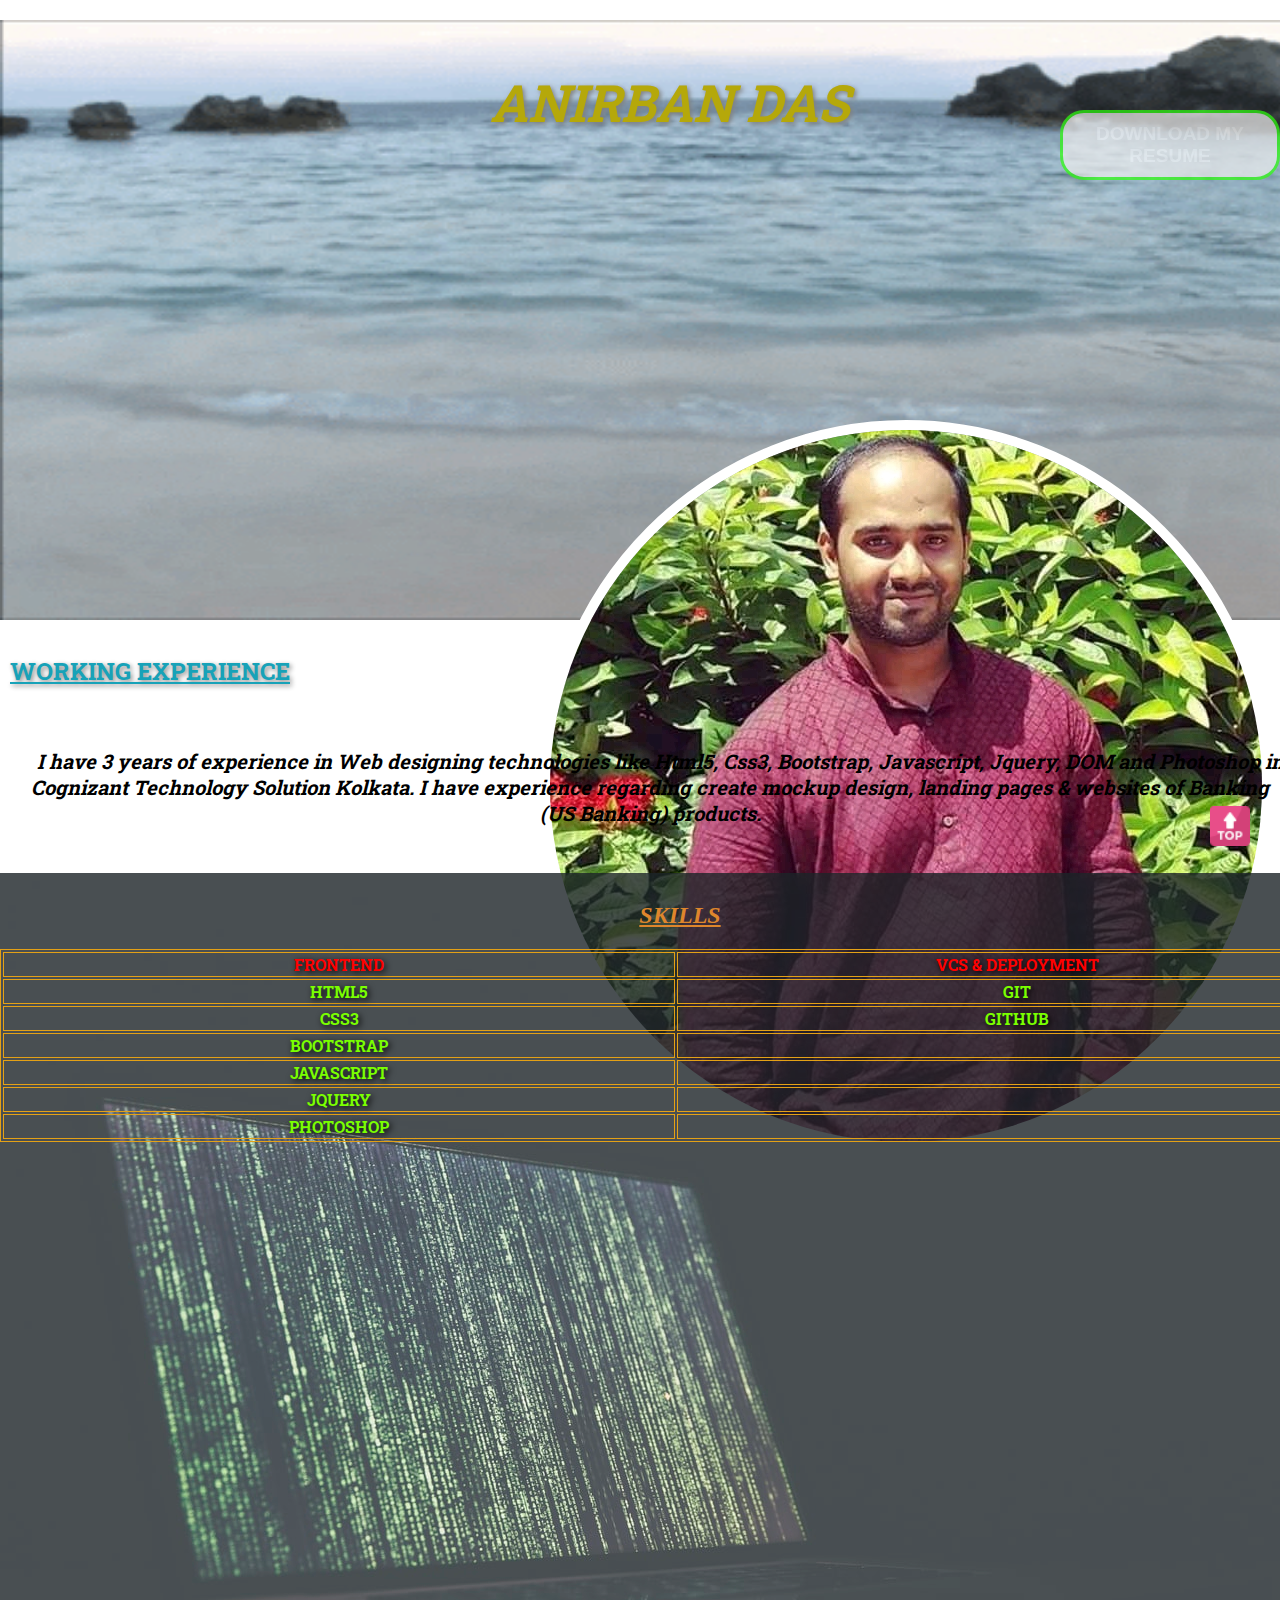
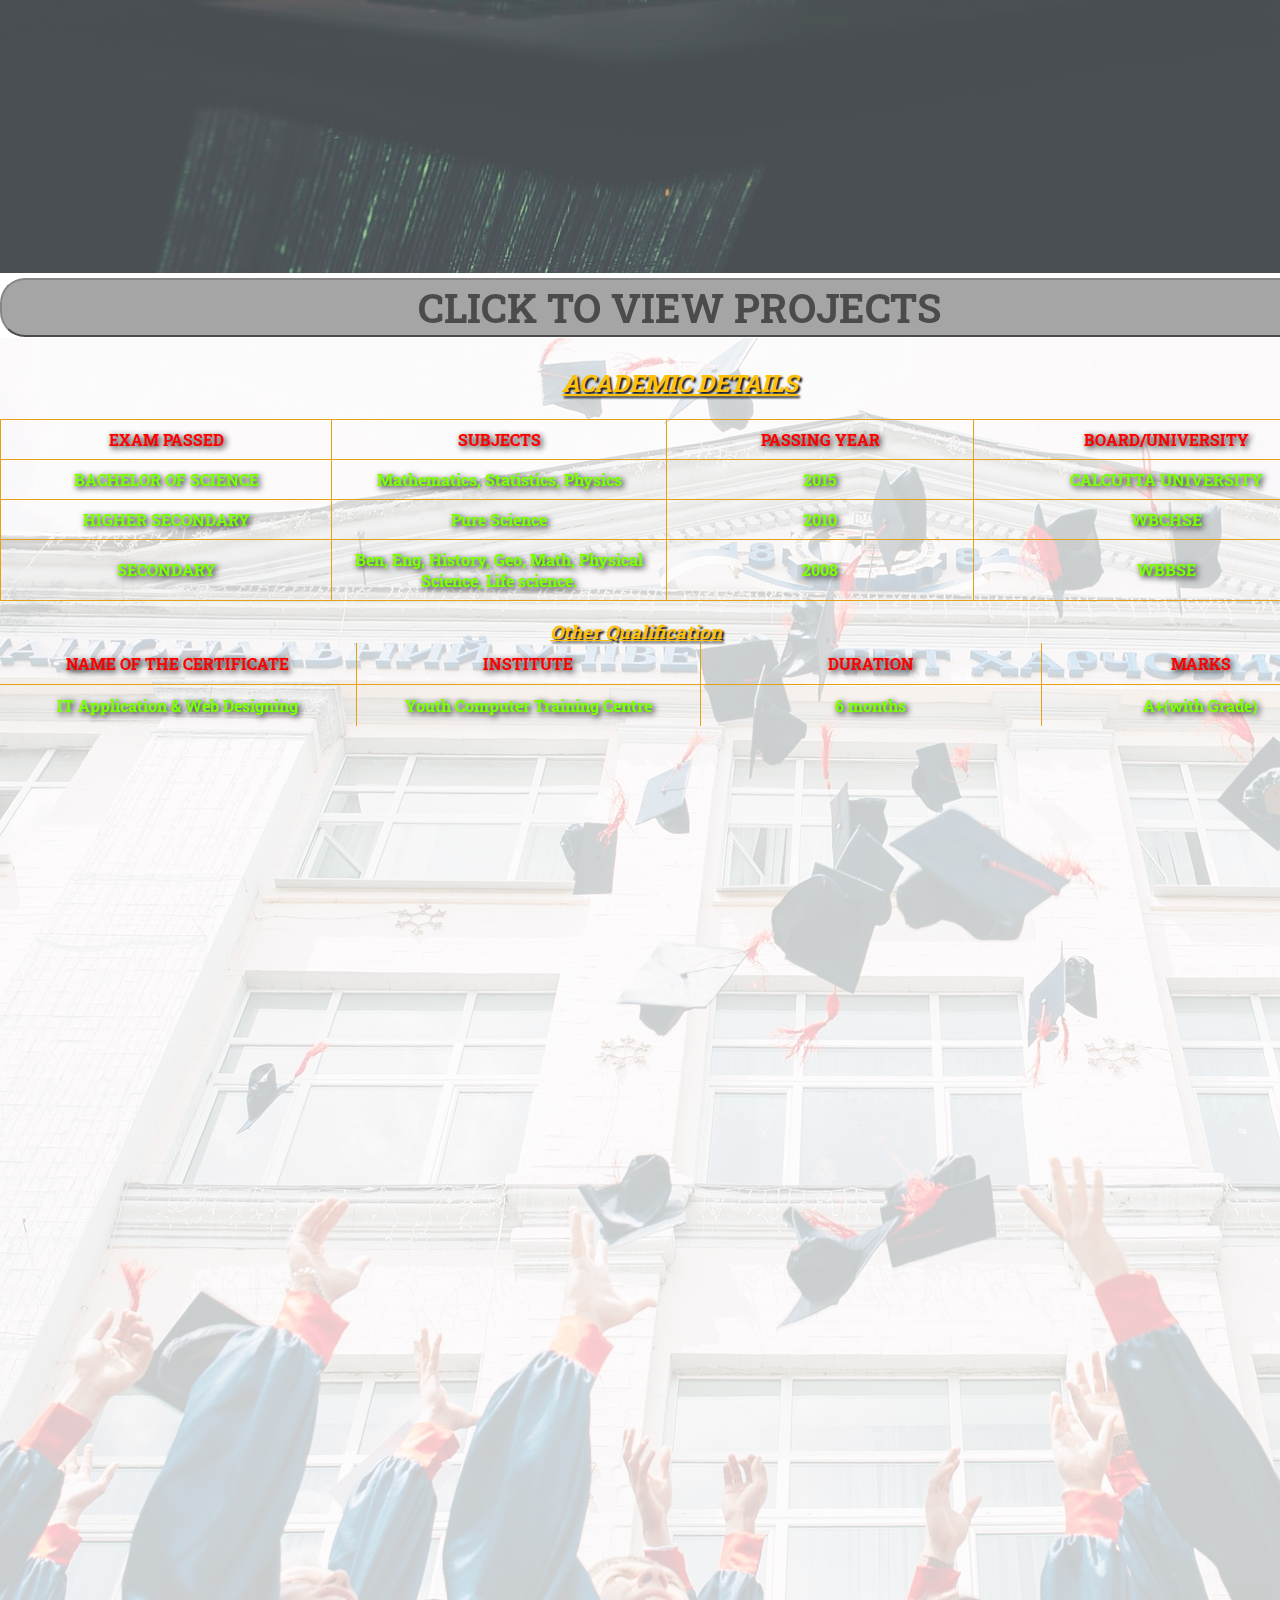
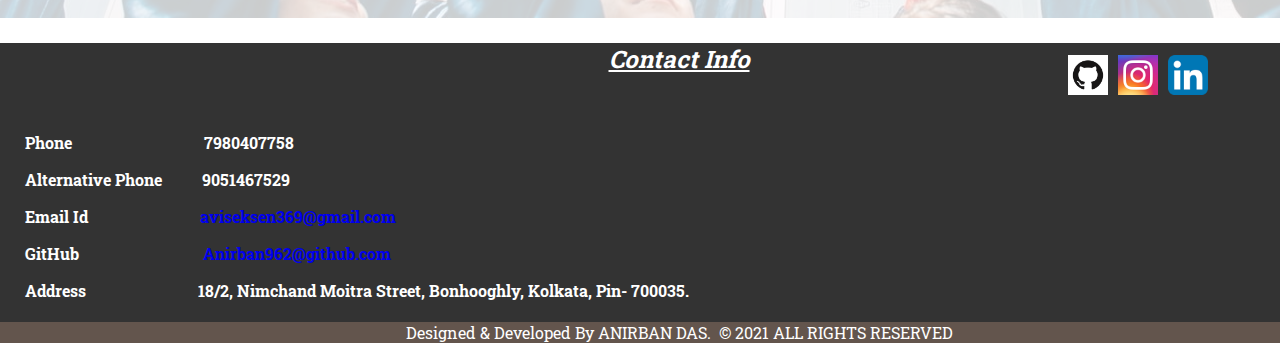
==== index.html @ e239b415 "modify" ====
<!DOCTYPE html>
<html>
<head>
	<meta charset="UTF-8">
	<meta name="viewport" content="width=device-width, initial-scale=1.0">
	<meta http-equiv="X-UA-Compatible" content="ie=edge">
	<title>Online CV</title>
	<link rel="stylesheet" href="https://cdn.jsdelivr.net/npm/bootstrap@4.5.3/dist/css/bootstrap.min.css" integrity="sha384-TX8t27EcRE3e/ihU7zmQxVncDAy5uIKz4rEkgIXeMed4M0jlfIDPvg6uqKI2xXr2" crossorigin="anonymous">
	<link rel="preconnect" href="https://fonts.gstatic.com">
	<link href="https://fonts.googleapis.com/css2?family=Roboto+Slab:wght@600&display=swap" rel="stylesheet">
	<link rel="stylesheet" type="text/css" href="mystyle.css">
	<link rel="stylesheet" type="text/css" media="screen and (max-width: 800px)" href="phoneCss\responsive.css">
</head>
<body>
	<section id="home">		
	<div class="header">
		<img id="header_img"src="images\ocean.gif" alt="ocean image">
		<span><h1><i>ANIRBAN DAS</i></h1></span>
		<a href="CV\WEB DESIGNING CV.docx" download="myCV">
			<button class="btn">DOWNLOAD MY RESUME</button></a>
			<img id="myimage" src="images\me.jpg" alt="myimage">
		</div>
	</section>
		<!--working exp section--->
		<div class="workingexp_container">
			<span><h2><u>WORKING EXPERIENCE</u></h2><br></span>
			<p class="about">
				<i>I have 3 years of experience in Web designing technologies like Html5, Css3, Bootstrap, Javascript, Jquery, DOM and Photoshop in Cognizant Technology Solution Kolkata. 
					I have experience regarding create mockup design, landing pages & websites of Banking <br>(US Banking) products.</i>
				</p>
			</div>
			<!--skills set--->
			<div class="skill_container">
				<img id="skillset"src="images\skill.jpg" alt="coding image">
				<div class="skills">
					<h2><u><i>SKILLS</i></u></h2>

					<div class="table">
						<table>
							<tr>
								<th style="color: #ff0000;">FRONTEND</th>
								<th style="color: #ff0000;">VCS & DEPLOYMENT</th>
							</tr>		
							<tbody>
								<tr>
									<td>HTML5</td>
									<td>GIT</td>
								</tr>
								<tr>
									<td>CSS3</td>
									<td>GITHUB</td>
								</tr>
								<tr>
									<td>BOOTSTRAP</td>
									<td>&nbsp</td>						
								</tr>
								<tr>
									<td>JAVASCRIPT</td>
									<td>&nbsp</td>
								</tr>
								<tr>
									<td>JQUERY</td>
									<td>&nbsp</td>
								</tr>
								<tr>
									<td>PHOTOSHOP</td>
									<td>&nbsp</td>
								</tr>
							</tbody>
						</table>
					</div>
				</div>
			</div>
			<!--projects--->
			<a href="projects\projects.html" target="_blank">
			<button type="button" class="project_container">CLICK TO VIEW PROJECTS</button></a>

			<!--Education details-->
			<div class="Edu_container">
				<img id="edu_img"src="images\Edu.jpg" alt="Education image">
				<div class="caption">
					<center><h2><u><i>ACADEMIC DETAILS</i></u></h2></center>

					<div id="table_edu">
						<table rules="all" cellpadding="9px">
							<tr>
								<th style="color: #ff0000;">EXAM PASSED</th>
								<th style="color: #ff0000;">SUBJECTS</th>
								<th style="color: #ff0000;">PASSING YEAR</th>
								<th style="color: #ff0000;">BOARD/UNIVERSITY</th>
							</tr>		
							<tbody>
								<tr>
									<td>BACHELOR OF SCIENCE</td>
									<td>Mathematics, Statistics, Physics</td>
									<td>2015</td>
									<td>CALCUTTA UNIVERSITY</td>
								</tr>	
								<tr>
									<td>HIGHER SECONDARY</td>
									<td>Pure Science</td>
									<td>2010</td>
									<td>WBCHSE</td>
								</tr>
								<tr>
									<td>SECONDARY</td>
									<td>Ben, Eng, History, Geo, Math, Physical Science, Life science.</td>
									<td>2008</td>
									<td>WBBSE</td>				
								</tr>
							</tbody>
						</table>
					</div><br><br>

					<table rules="all" cellpadding="10px">
						<div class="caption1">
							<h3><u><i>Other Qualification</i></u></h3>
						</div>
						<tr>
							<th style="color: #ff0000;">NAME OF THE CERTIFICATE</th>
							<th style="color: #ff0000;">INSTITUTE</th>
							<th style="color: #ff0000;">DURATION</th>
							<th style="color: #ff0000;">MARKS</th>
						</tr>		
						<tbody>
							<tr>
								<td>IT Application & Web Designing</td>
								<td>Youth Computer Training Centre</td>
								<td> 6 months</td>
								<td>A+(with Grade)</td>
							</tr>	
						</tbody>
					</table>
				</div>
			</div>

			<!--contact info-->
			<div class="contact">
				<h2><center><i><u>Contact Info</u></i></center></h2>
				<div class="contact_info"><br>
					<p>Phone &nbsp; &nbsp; &nbsp; &nbsp; &nbsp; &nbsp; &nbsp; &nbsp; &nbsp; &nbsp; 
					&nbsp;&nbsp;&nbsp; &nbsp; &nbsp; &nbsp; &nbsp; 7980407758</p>
					<p>Alternative Phone &nbsp; &nbsp; &nbsp; &nbsp; &nbsp;9051467529</p>
					<p>Email Id
						<a href="mailto:aviseksen369@gmail.com" style="text-decoration: none;">&nbsp;&nbsp;&nbsp;&nbsp;
							&nbsp;&nbsp;&nbsp;&nbsp;&nbsp;&nbsp;&nbsp;&nbsp;&nbsp;&nbsp;&nbsp;&nbsp;&nbsp;
							&nbsp;&nbsp;&nbsp;&nbsp;&nbsp;&nbsp;&nbsp;
							aviseksen369@gmail.com</a>
					</p>
					<p>GitHub
						<a href="https://github.com/Anirban962" style="text-decoration: none;" target="_blank">&nbsp;&nbsp;&nbsp;
						&nbsp;&nbsp;&nbsp;&nbsp;&nbsp;&nbsp;&nbsp;&nbsp;&nbsp;
						&nbsp;&nbsp;&nbsp;&nbsp;&nbsp;&nbsp;&nbsp;&nbsp;&nbsp;
						&nbsp;&nbsp;&nbsp;&nbsp;&nbsp; 
						Anirban962@github.com</a>
					</p>

					<p>Address &nbsp;&nbsp;&nbsp;&nbsp;&nbsp;&nbsp;&nbsp;&nbsp;&nbsp;&nbsp;&nbsp;
						&nbsp;&nbsp;&nbsp;&nbsp;&nbsp;&nbsp;&nbsp;&nbsp;&nbsp;&nbsp;&nbsp;&nbsp;&nbsp;&nbsp;
						18/2, Nimchand Moitra Street, Bonhooghly, Kolkata, Pin- 700035.
					</p>
				</div>		
			<!--images of insta,github etc--->

			<div class="mob-class"><!--for mob-responsive--->

			<div class="img_insta">
				<a href="https://www.instagram.com/ani69hdx/" target="_blank">
				<img src="images\insta.png" alt="instagram" width="40px" height="40px"></a>
			</div>
			<div class="img_github">
				<a href="https://github.com/Anirban962" target="_blank">
				<img src="images\GitHub.png" alt="GitHub" width="40px" height="40px"></a>
			</div>
			<div class="img_linkdin">
				<a href="https://www.linkedin.com/in/anirban-das-0331241ab/" target="_blank">
				<img src="images\linkdin.png" alt="linkdin" width="40px" height="40px"></a>
			</div></div>

			<!--top icon--->
			<div class="img_arrow">
				<a href="#home">
				<img src="images\top.png" alt="arrow pic" width="40px" height="40px"></a>
			</div>

			<!--footer-->
			<div id="footer">
				<footer>
					Designed & Developed By ANIRBAN DAS.&nbsp; © 2021 ALL RIGHTS RESERVED
				</footer></div></div>


<!--bootstrap Js-->
<script src="https://code.jquery.com/jquery-3.5.1.slim.min.js" integrity="sha384-DfXdz2htPH0lsSSs5nCTpuj/zy4C+OGpamoFVy38MVBnE+IbbVYUew+OrCXaRkfj" crossorigin="anonymous"></script>
<script src="https://cdn.jsdelivr.net/npm/bootstrap@4.5.3/dist/js/bootstrap.bundle.min.js" integrity="sha384-ho+j7jyWK8fNQe+A12Hb8AhRq26LrZ/JpcUGGOn+Y7RsweNrtN/tE3MoK7ZeZDyx" crossorigin="anonymous"></script>
</body>
</html>
---- mystyle.css ----
body{
	margin: 0;
	padding: 0;
}

.header{	
	position: relative;
}
#header_img{
	height: 600px;
	width: 1358px; 
	top: 0px;
	left: 0px;
	position: absolute;
	overflow: hidden;
	background-repeat: no-repeat;
	background-size: cover;
	background-position: center; 
}
h1{
	top: 4px;
	left: 480px;
	padding: 10px;
	color: #b5a80a;
	position: absolute;
	text-align: center;
	font-weight: bolder;
	font-size: 4vw;
	font-family: 'Roboto Slab', serif;

}
.btn{
	position: absolute;
	top: 90px;
	left:1060px;
	padding: 10px;
	border:3px solid #2cff0d;
	color: white;
	border-radius: 24px;
	cursor: pointer;
	text-align: center;
	font-weight: bolder;
	font-size: 19px;
	opacity: 0.7;
}
.btn:hover{
	opacity: 1;
	transition: 1.2s ease-in-out;
	color: red;
	background-color: white;
	border:1.5px solid brown;
}

#myimage{
	position: absolute;
	top: 400px;
	left:540px;
	border-radius: 50%;
	border:10px solid white;
}
span{
	color:#17a2b8;
	text-shadow: 2px 2px 5px gray;
}
.workingexp_container{
	color: black;
	top: 635px;
	left: 10px;
	position: relative;	
	height: auto; 
	font-family: 'Roboto Slab', serif;
}
.about{
	font-size: 20px;
	color: black;
	text-align: center;
	text-indent: 20px;
	font-weight: bold;
}
/*skills set*/
.skill_container{
	position: relative;
	top: 662px;
	left: 0px;
	height: 100%;
	width: 100%
	background-repeat: no-repeat;
	background-size: cover;
	background-position: center;
}
#skillset{
	opacity: 0.8;
}
.skills{
	top: 9px;
	text-align: center;
	position: absolute;
	color: #de862c;
}
.table,th,td{
	width: 1358px;
	border-collapse: collapse;
	border: 1px solid #e4a116;
	text-align: center;
	font-weight: bold;
	font-family: 'Roboto Slab', serif;
	color: #7aff00;
	text-shadow: 2px 2px 5px black;
}
/*projects*/
.project_container{
	position: relative;
	top: 663px;
	left: 0px;
	width: 1358px;
	text-align: center;
	font-size: 40px;
	background-color: grey;
	border-radius: 25px;
	font-weight: bold;
	font-family: 'Roboto Slab', serif;
	opacity: 0.7;
}
.project_container:hover{
	opacity: 1;
	transition: 0.3s ease-in-out;
	transform: translateY(6px);
	color: cyan;
}

/*Education details*/
.Edu_container{
	position: relative;
	top: 664px;
	left: 0px;
	height: auto;
	width: 1358px;
	z-index: -1;
	background-repeat: no-repeat;
	background-size: cover;
	background-position: center;
}
#edu_img{
	opacity: 0.2;
}
.caption{
	top: 9px;
	left: 0px;
	position: absolute;
	color: #ffc107;
	font-weight: bold;
	font-family: 'Roboto Slab', serif;
	text-shadow: 2px 2px 2px #0e0e0e;
}
#table_edu,th,td{
	width: 1358px;
	border-collapse: collapse;
	border: 1px solid #e4a116;
	font-weight: bold;
	font-family: 'Roboto Slab', serif;
	color: #7aff00;
	text-shadow: 2px 2px 6px black;
	text-align: center;
}
.caption1{
	top: 253px;
	left: 550px;
	position: absolute;
	color: #ffc107;
	font-weight: bold;
	font-family: 'Roboto Slab', serif;
	text-shadow: 2px 2px 2px #0e0e0e;
}
/*contact info*/
.contact{
	position: relative;
	background-color: #333;
	color: white;
	top: 665px;
	left: 0px;
	height: 300px;
	width: 1358px;
	font-family: 'Roboto Slab', serif;
}
.contact_info{
	text-indent: 25px;
	font-weight: bold;
	font-size: 16px;
	color: white;
	font-family: 'Roboto Slab', serif;

}
.img_insta{
	position: absolute;
	right: 200px;
	top: 12px;
	border: none;
	cursor: pointer;
}
.img_github{
	position: absolute;
	right: 250px;
	top: 12px;
	border: none;
	cursor: pointer;
}
.img_linkdin{
	position: absolute;
	right: 150px;
	top: 12px;
	border: none;
	cursor: pointer;
}
.img_arrow{
	position: fixed;
	bottom: 50px;
	right: 30px;
	cursor: pointer;
}

#footer{
	position: absolute;
  	left: 0;
  	bottom: 0;
  	width: 100%;
  	background-color: #65564ef5;
  	color: white;
  	text-align: center;
}
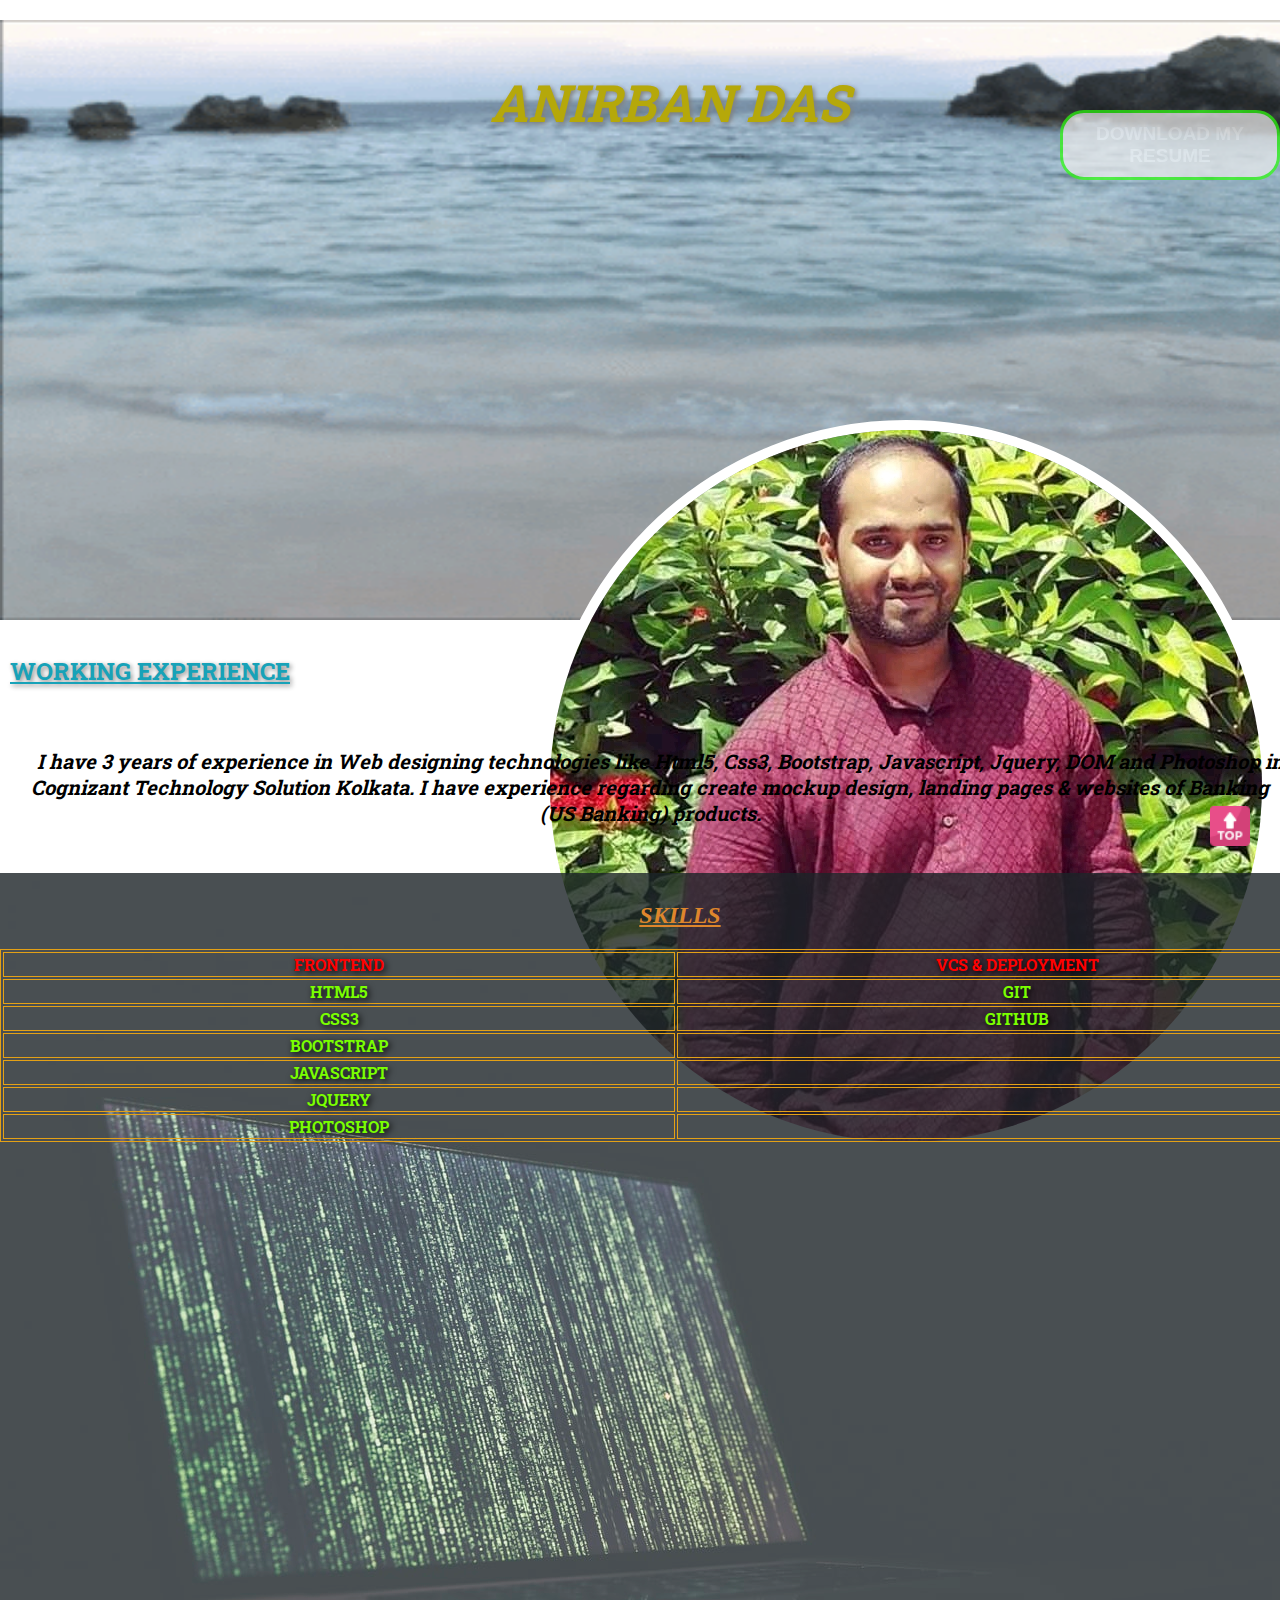
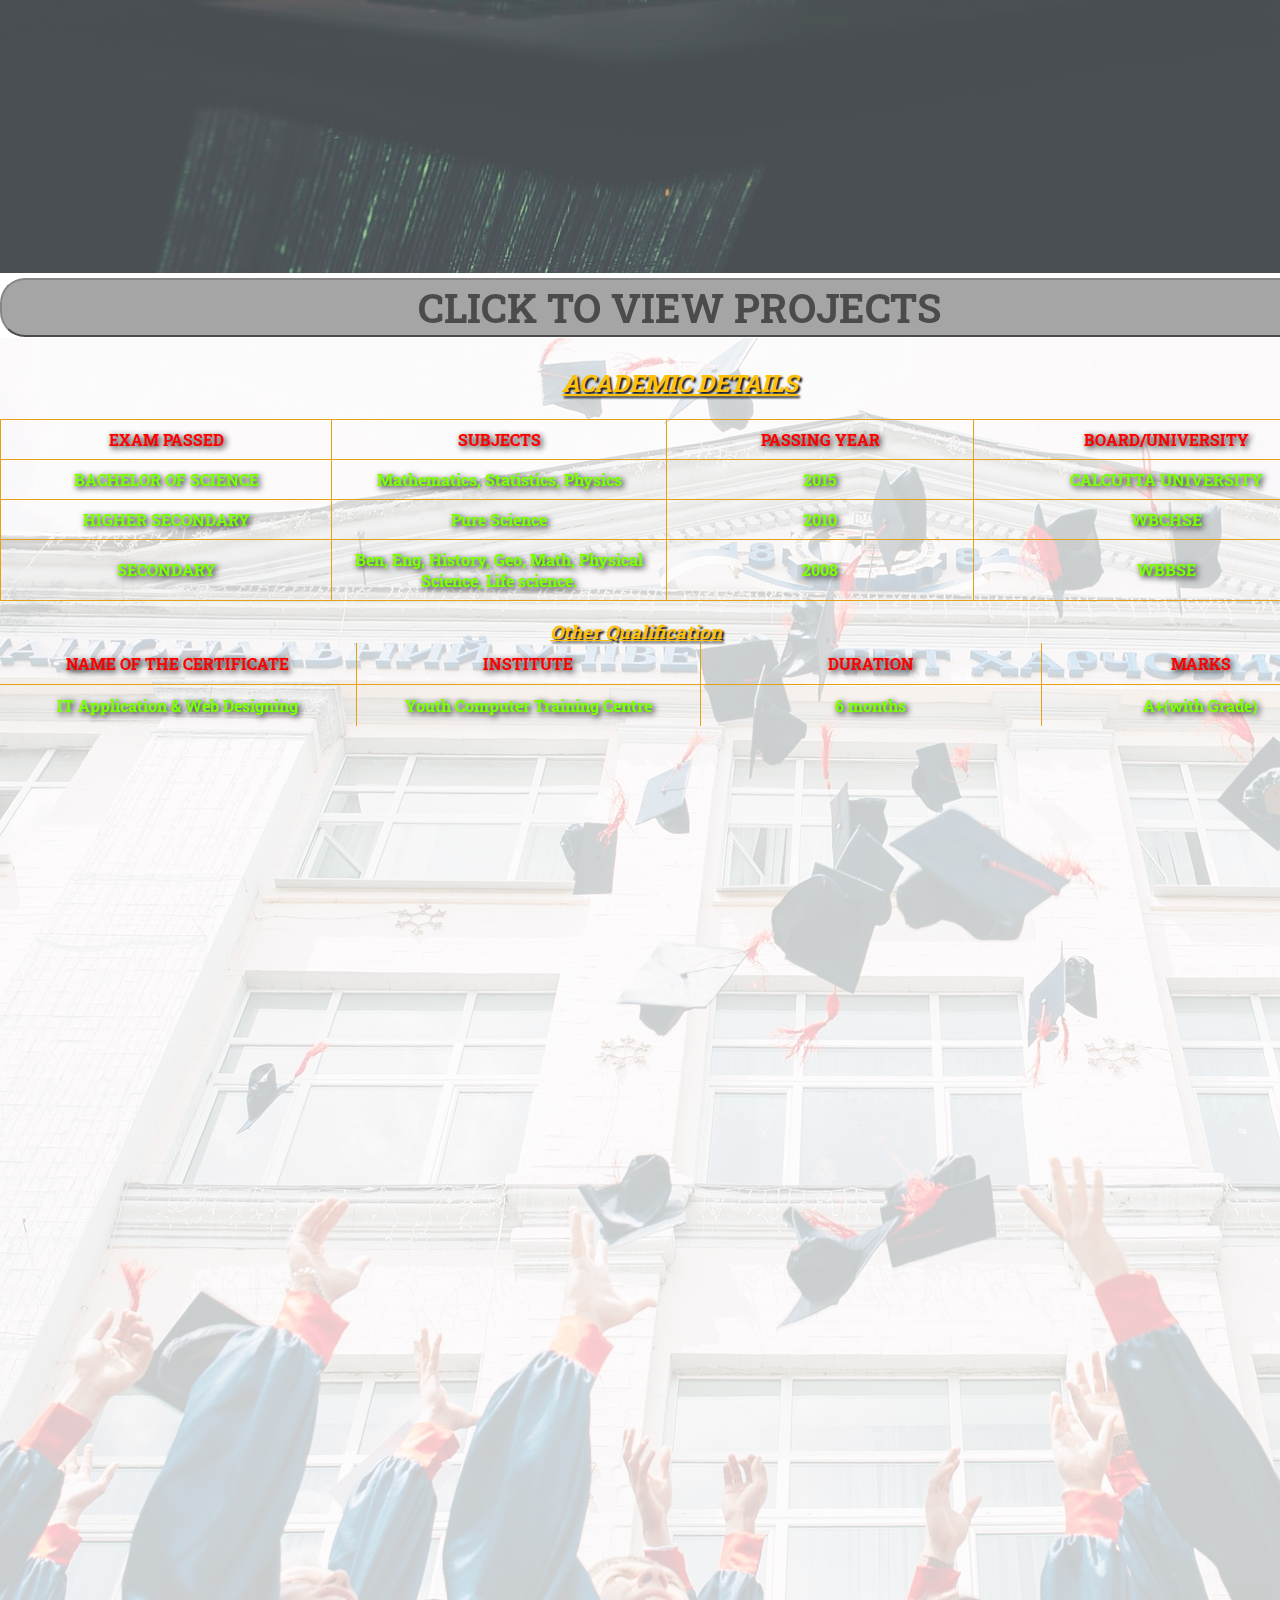
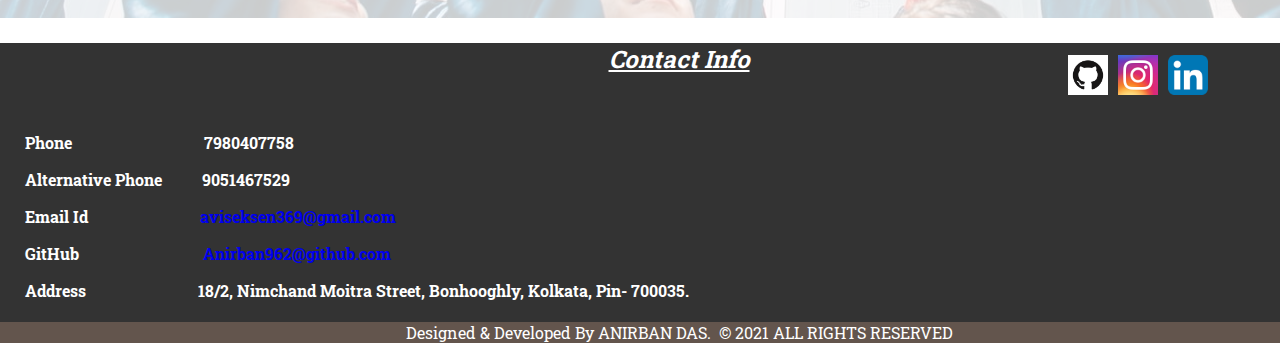
==== commit 427b667b: "modify" ====
--- a/index.html
+++ b/index.html
@@ -9,7 +9,7 @@
 	<link rel="preconnect" href="https://fonts.gstatic.com">
 	<link href="https://fonts.googleapis.com/css2?family=Roboto+Slab:wght@600&display=swap" rel="stylesheet">
 	<link rel="stylesheet" type="text/css" href="mystyle.css">
-	<link rel="stylesheet" type="text/css" media="screen and (max-width: 800px)" href="phoneCss\responsive.css">
+	<link rel="stylesheet" type="text/css" media="screen and (max-width: 600px)" href="phoneCss\responsive.css">
 </head>
 <body>
 	<section id="home">		
@@ -161,7 +161,7 @@
 					</p>
 				</div>		
 			<!--images of insta,github etc--->
-
+			
 			<div class="mob-class"><!--for mob-responsive--->
 
 			<div class="img_insta">
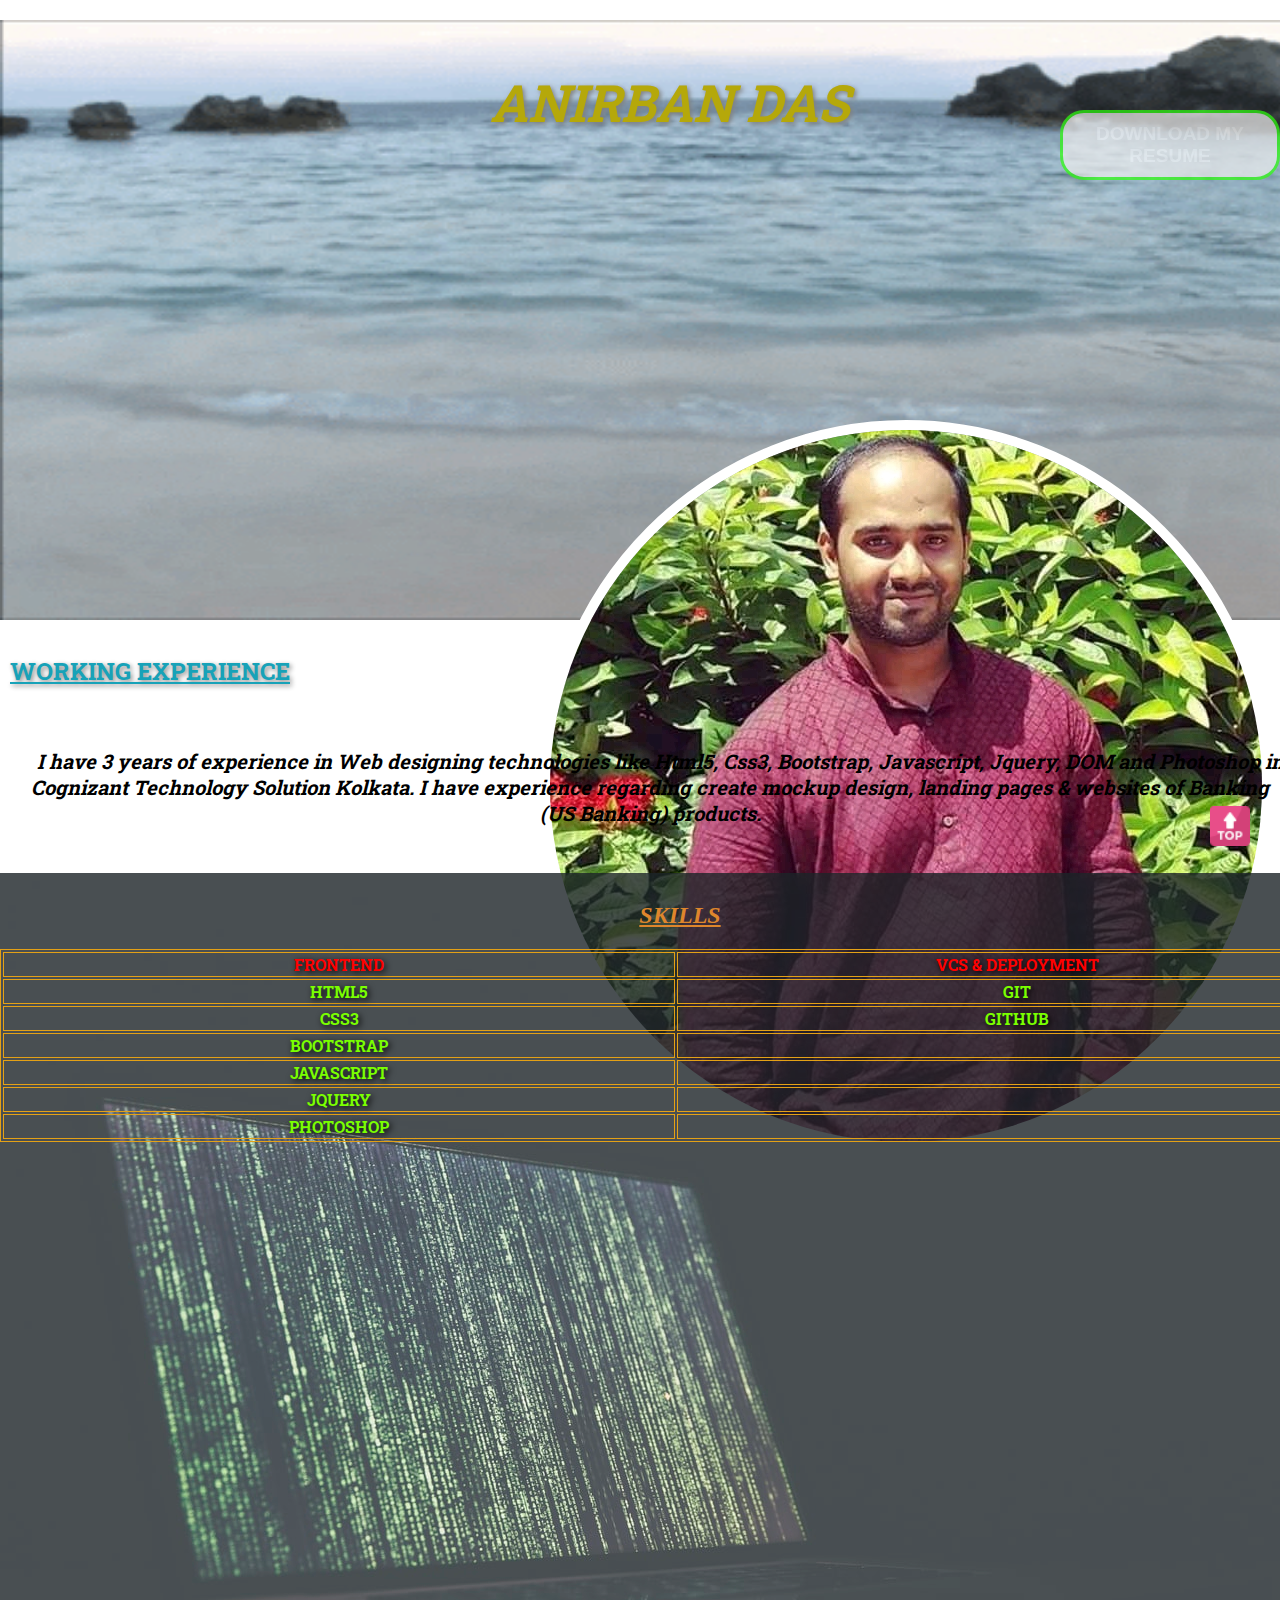
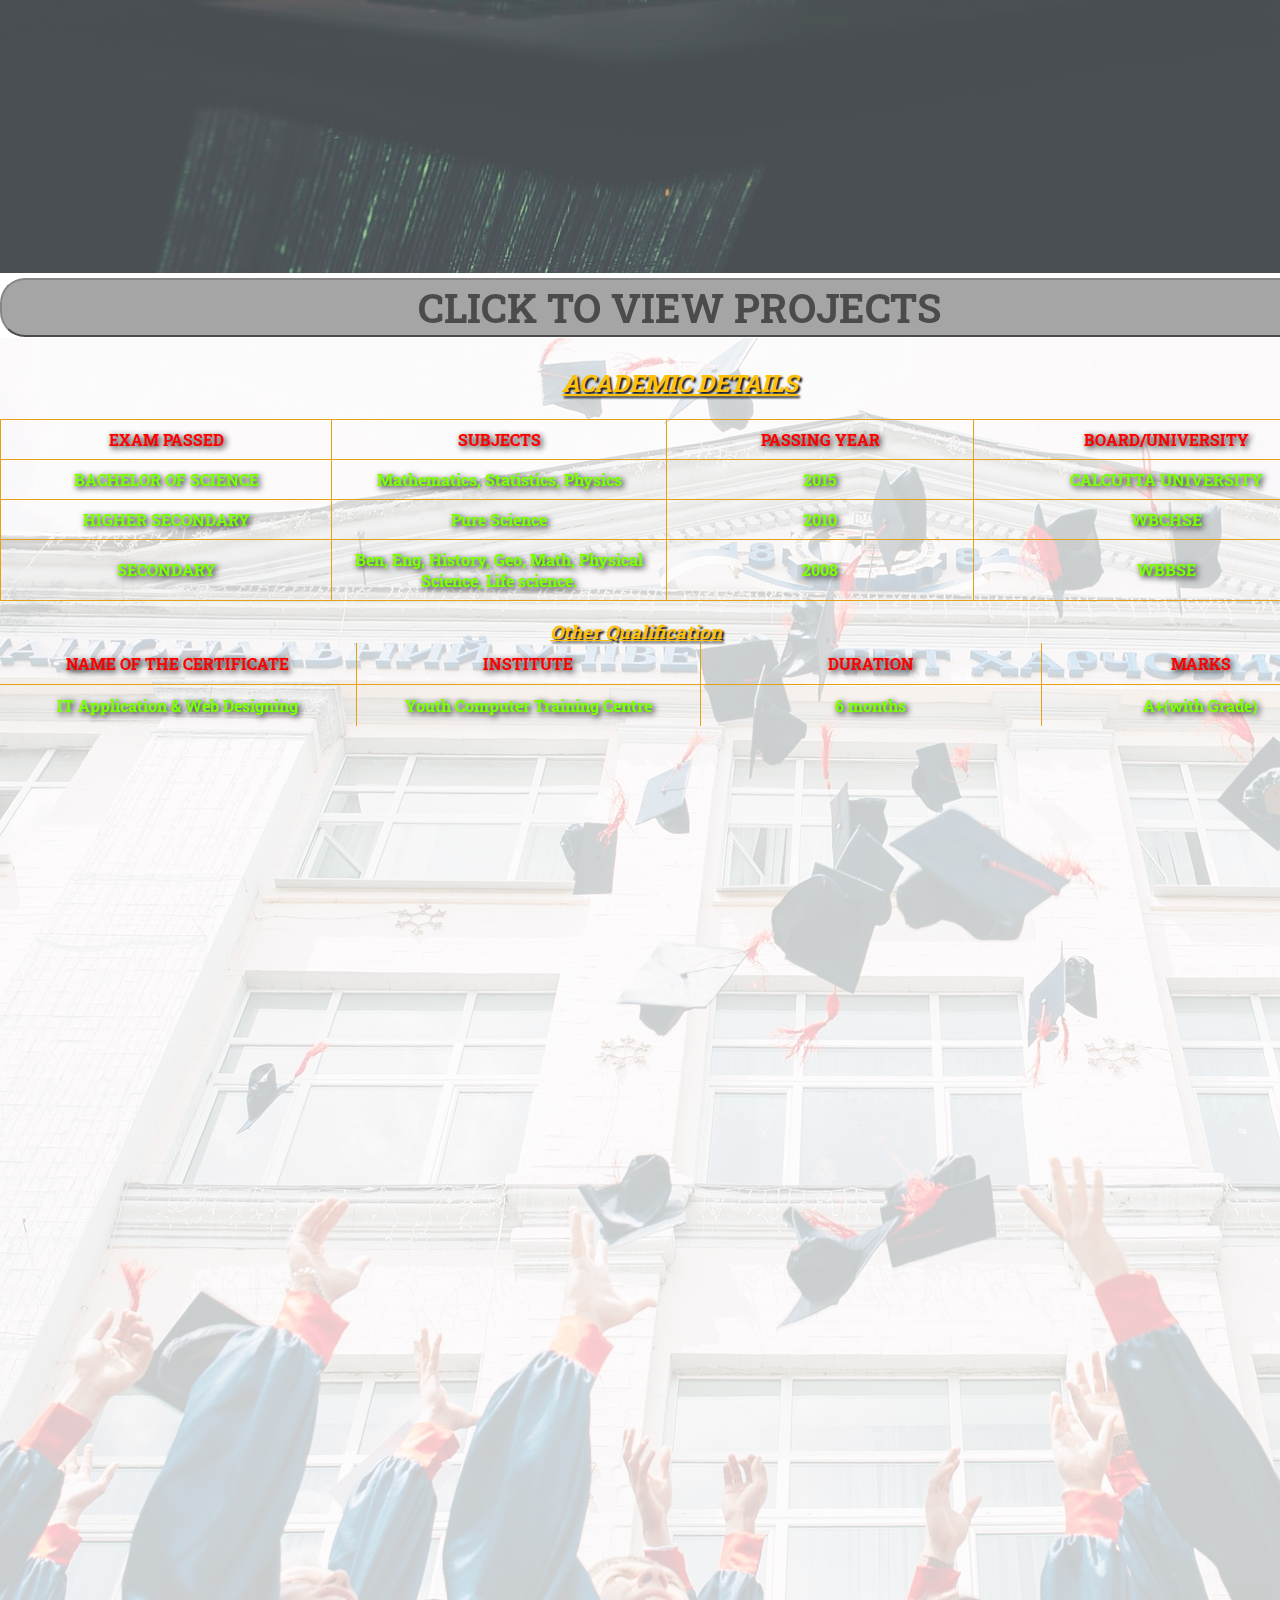
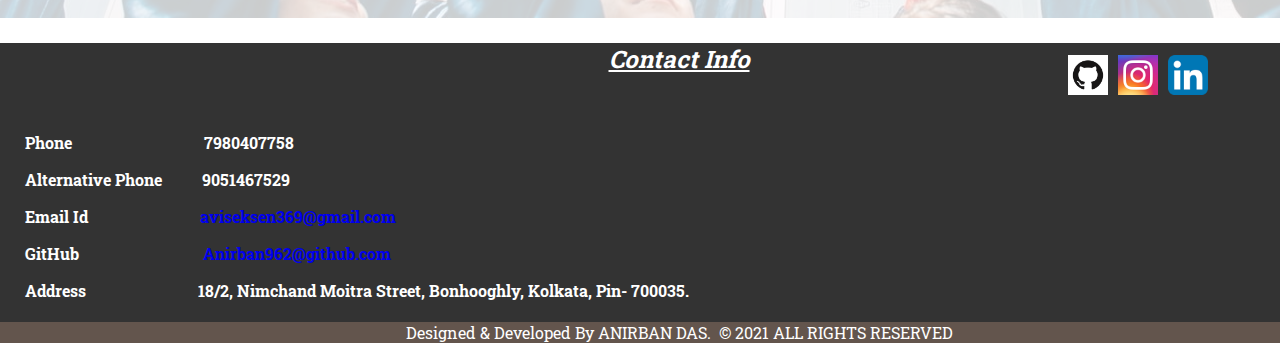
==== commit d70b2c0b: "modify in CV" ====
--- a/index.html
+++ b/index.html
@@ -16,7 +16,7 @@
 	<div class="header">
 		<img id="header_img"src="images\ocean.gif" alt="ocean image">
 		<span><h1><i>ANIRBAN DAS</i></h1></span>
-		<a href="CV\WEB DESIGNING CV.docx" download="myCV">
+		<a href="CV\WEB DESIGNING CV.pdf" download="myCV">
 			<button class="btn">DOWNLOAD MY RESUME</button></a>
 			<img id="myimage" src="images\me.jpg" alt="myimage">
 		</div>
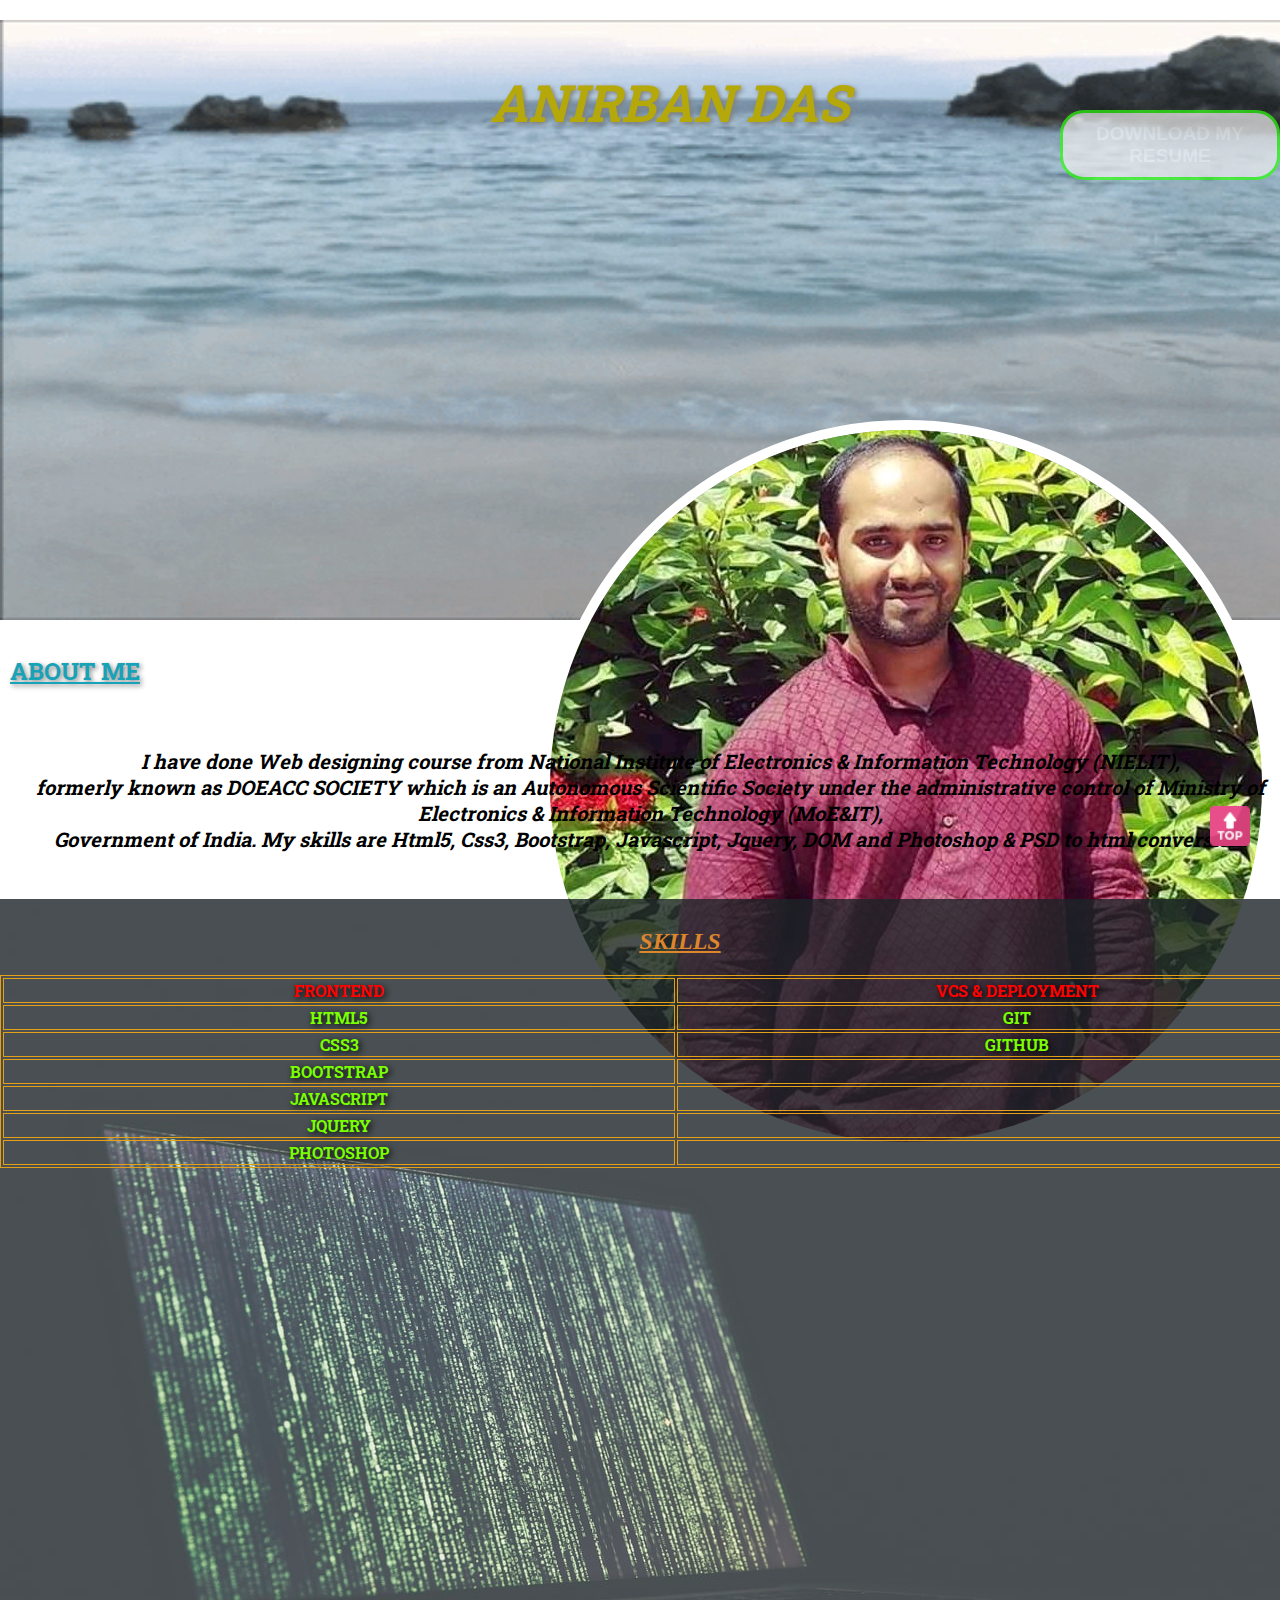
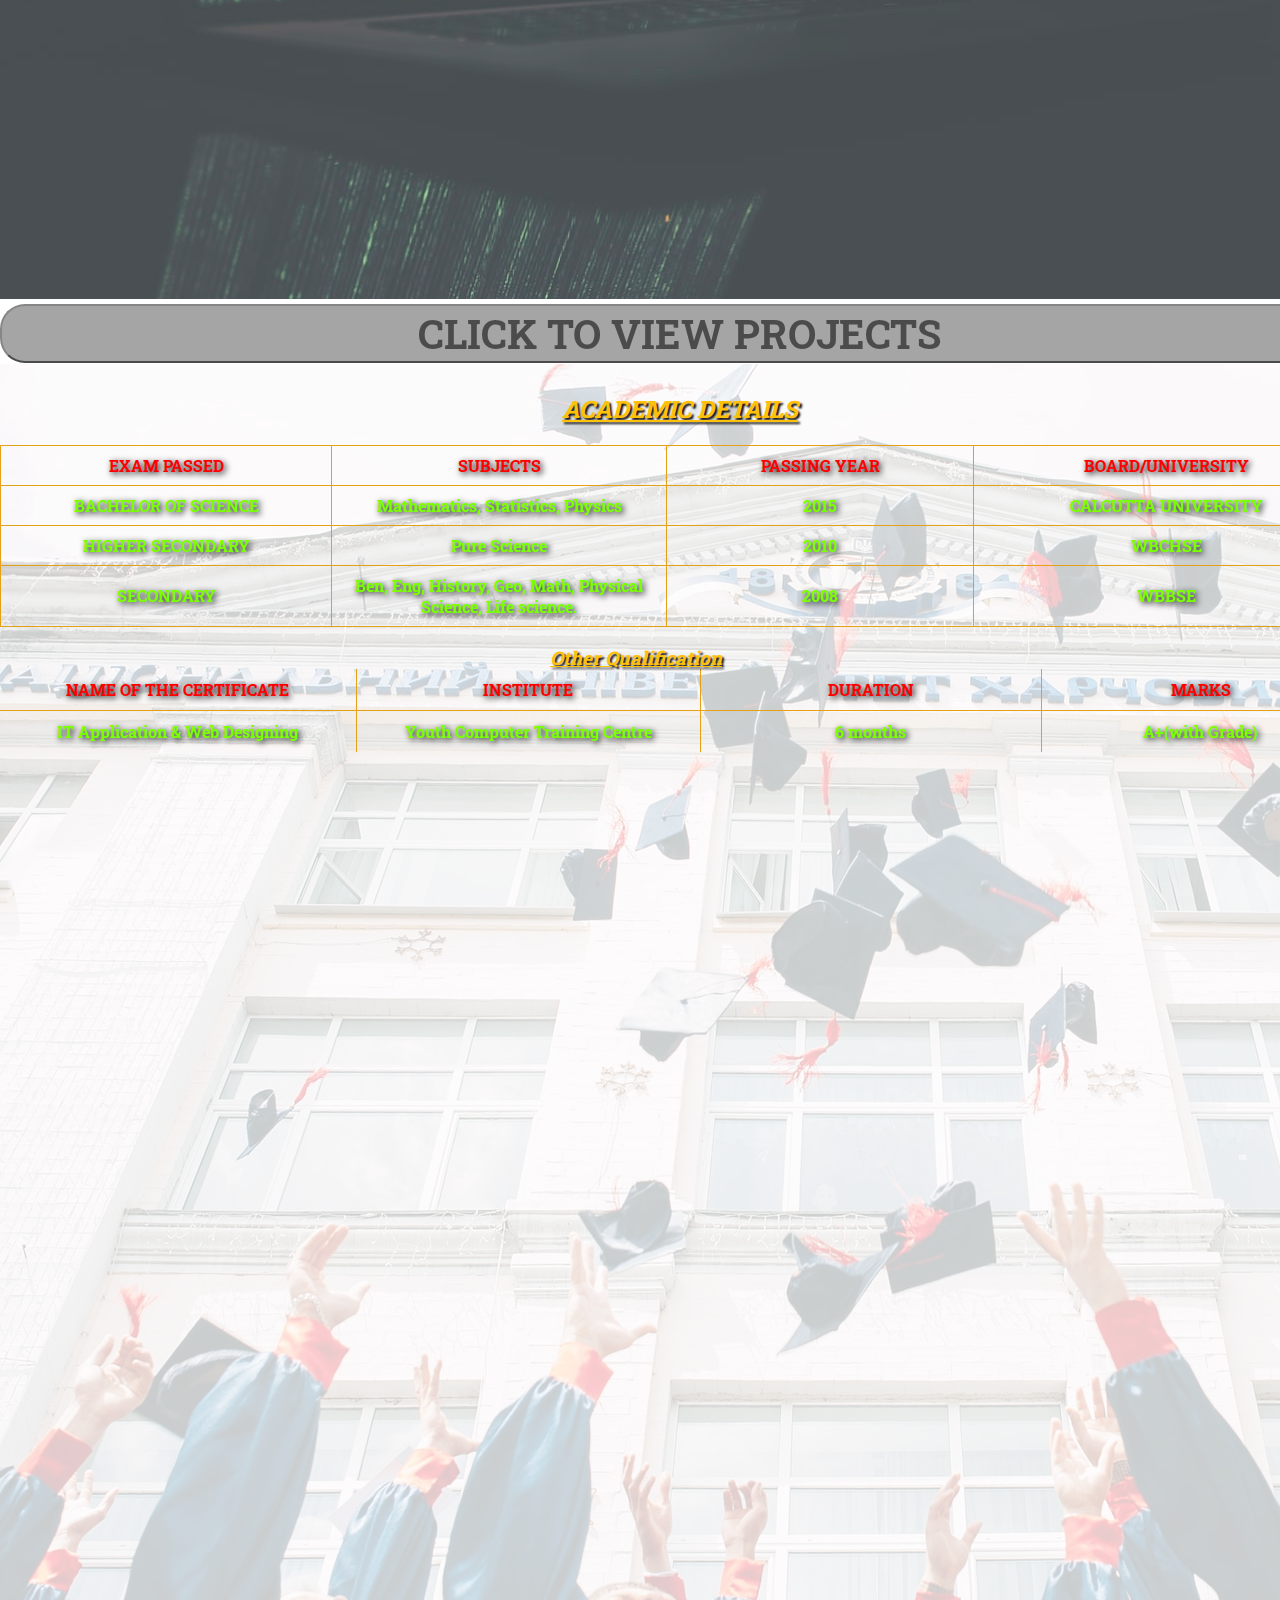
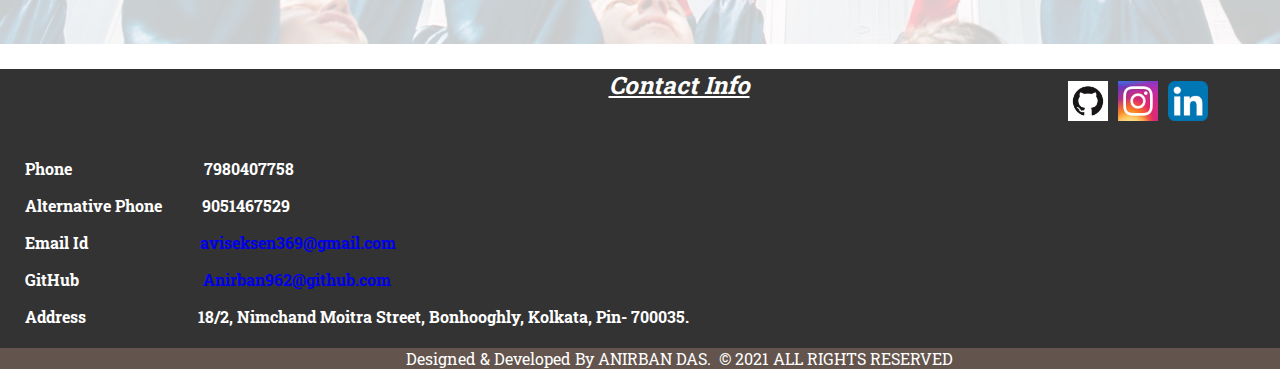
==== commit 071e8698: "Update index.html" ====
--- a/index.html
+++ b/index.html
@@ -23,10 +23,13 @@
 	</section>
 		<!--working exp section--->
 		<div class="workingexp_container">
-			<span><h2><u>WORKING EXPERIENCE</u></h2><br></span>
+			<span><h2><u>ABOUT ME</u></h2><br></span>
 			<p class="about">
-				<i>I have 3 years of experience in Web designing technologies like Html5, Css3, Bootstrap, Javascript, Jquery, DOM and Photoshop in Cognizant Technology Solution Kolkata. 
-					I have experience regarding create mockup design, landing pages & websites of Banking <br>(US Banking) products.</i>
+			<i>I have done Web designing course from National Institute of Electronics & Information Technology (NIELIT),<br>
+				formerly known as DOEACC SOCIETY which is an Autonomous Scientific Society 
+				under the administrative control of Ministry of Electronics & Information Technology (MoE&IT), <br>Government of India. My skills are
+				Html5, Css3, Bootstrap, Javascript, Jquery, DOM and Photoshop & PSD to html conversion.
+				</i>
 				</p>
 			</div>
 			<!--skills set--->
@@ -194,4 +197,4 @@
 <script src="https://code.jquery.com/jquery-3.5.1.slim.min.js" integrity="sha384-DfXdz2htPH0lsSSs5nCTpuj/zy4C+OGpamoFVy38MVBnE+IbbVYUew+OrCXaRkfj" crossorigin="anonymous"></script>
 <script src="https://cdn.jsdelivr.net/npm/bootstrap@4.5.3/dist/js/bootstrap.bundle.min.js" integrity="sha384-ho+j7jyWK8fNQe+A12Hb8AhRq26LrZ/JpcUGGOn+Y7RsweNrtN/tE3MoK7ZeZDyx" crossorigin="anonymous"></script>
 </body>
-</html>+</html>
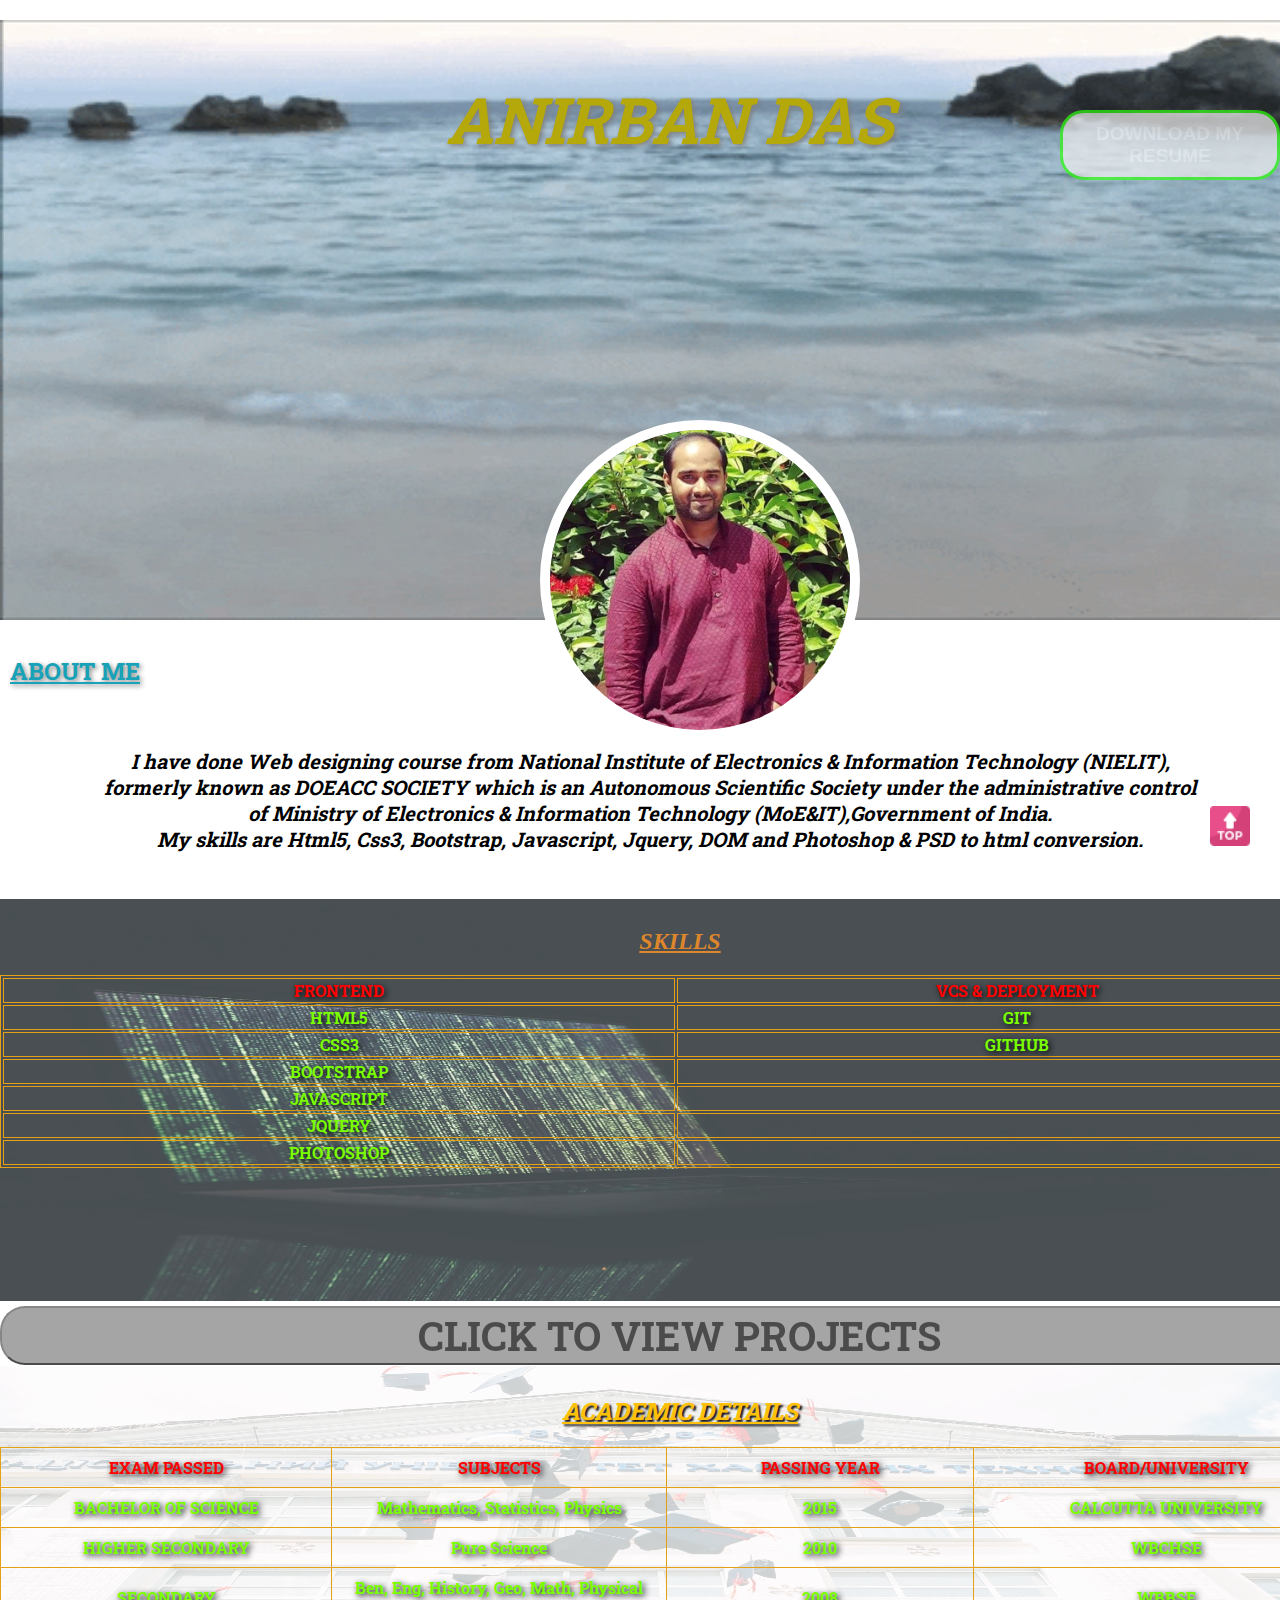
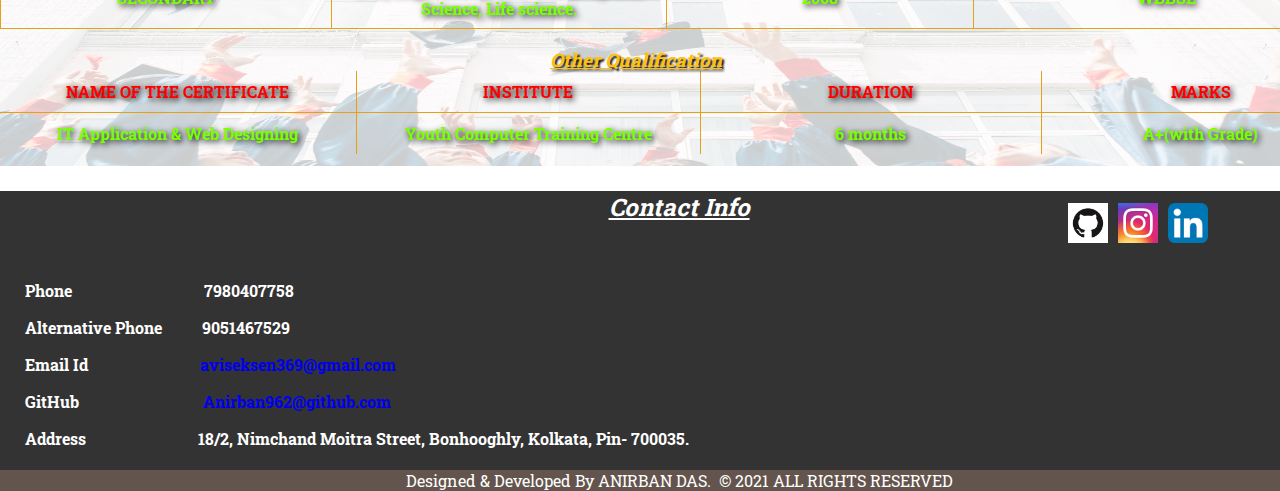
==== commit 5385f443: "Update index.html" ====
--- a/index.html
+++ b/index.html
@@ -27,7 +27,7 @@
 			<p class="about">
 			<i>I have done Web designing course from National Institute of Electronics & Information Technology (NIELIT),<br>
 				formerly known as DOEACC SOCIETY which is an Autonomous Scientific Society 
-				under the administrative control of Ministry of Electronics & Information Technology (MoE&IT), <br>Government of India. My skills are
+				under the administrative control <br>of Ministry of Electronics & Information Technology (MoE&IT),Government of India.<br> My skills are
 				Html5, Css3, Bootstrap, Javascript, Jquery, DOM and Photoshop & PSD to html conversion.
 				</i>
 				</p>
--- a/mystyle.css
+++ b/mystyle.css
@@ -19,13 +19,13 @@
 }
 h1{
 	top: 4px;
-	left: 480px;
+	left: 436px;
 	padding: 10px;
 	color: #b5a80a;
 	position: absolute;
 	text-align: center;
 	font-weight: bolder;
-	font-size: 4vw;
+	font-size: 5vw;
 	font-family: 'Roboto Slab', serif;
 
 }
@@ -57,6 +57,8 @@
 	left:540px;
 	border-radius: 50%;
 	border:10px solid white;
+	height: 300px;
+	width: 300px;
 }
 span{
 	color:#17a2b8;
@@ -74,7 +76,6 @@
 	font-size: 20px;
 	color: black;
 	text-align: center;
-	text-indent: 20px;
 	font-weight: bold;
 }
 /*skills set*/
@@ -90,6 +91,8 @@
 }
 #skillset{
 	opacity: 0.8;
+	height: 402px;
+	width: 1358px;
 }
 .skills{
 	top: 9px;
@@ -142,6 +145,8 @@
 }
 #edu_img{
 	opacity: 0.2;
+	height: 400px;
+	width: 1358px;
 }
 .caption{
 	top: 9px;
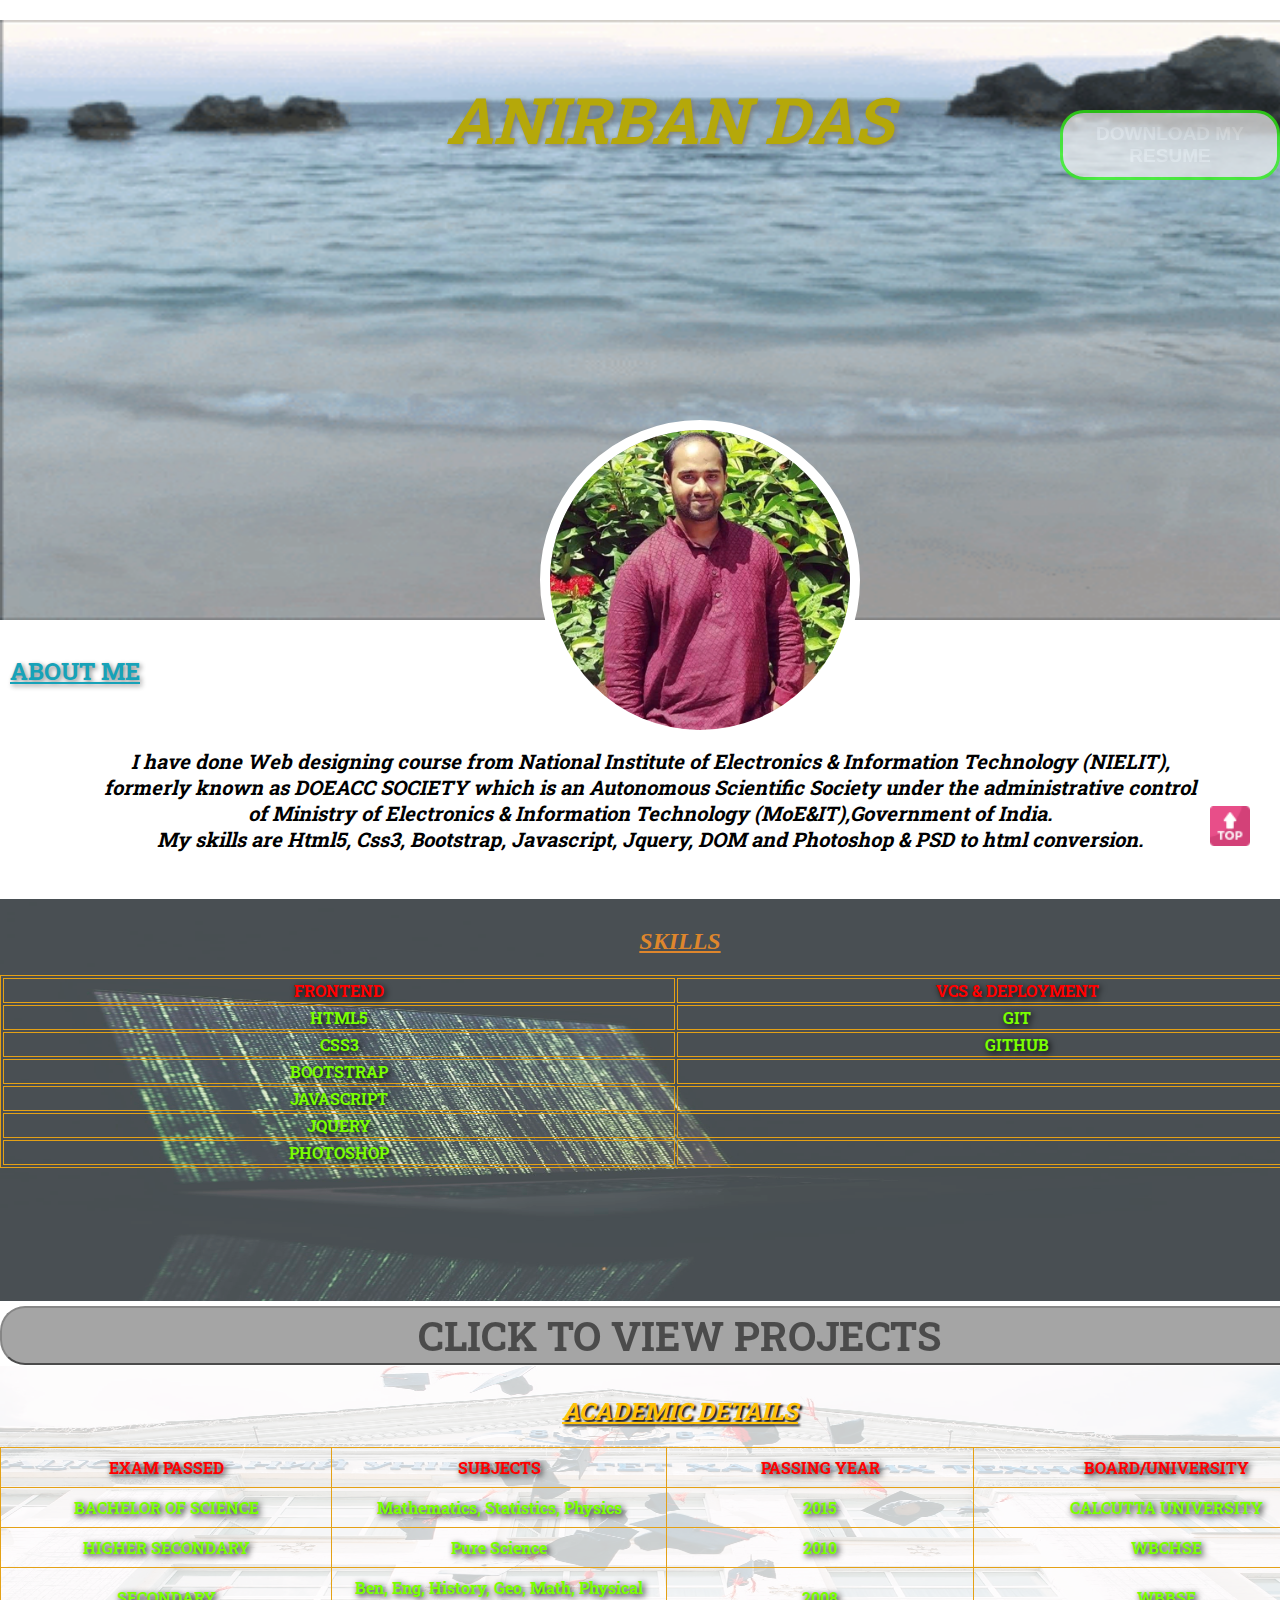
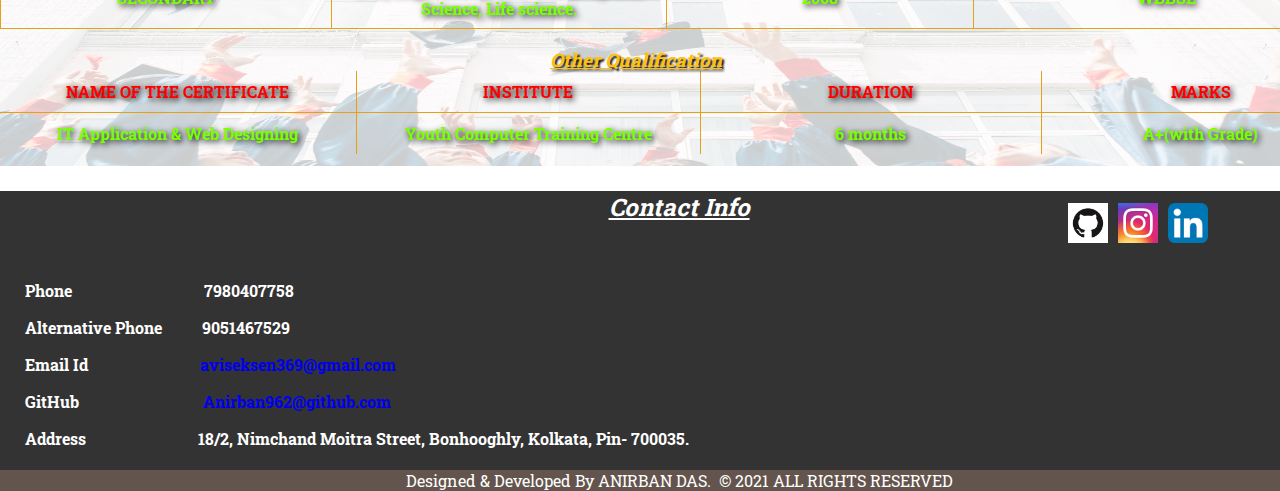
==== commit 11c80df0: "Update index.html" ====
--- a/index.html
+++ b/index.html
@@ -16,7 +16,7 @@
 	<div class="header">
 		<img id="header_img"src="images\ocean.gif" alt="ocean image">
 		<span><h1><i>ANIRBAN DAS</i></h1></span>
-		<a href="CV\WEB DESIGNING CV.pdf" download="myCV">
+		<a href="WEB DESIGNING CV.pdf" download="myCV">
 			<button class="btn">DOWNLOAD MY RESUME</button></a>
 			<img id="myimage" src="images\me.jpg" alt="myimage">
 		</div>
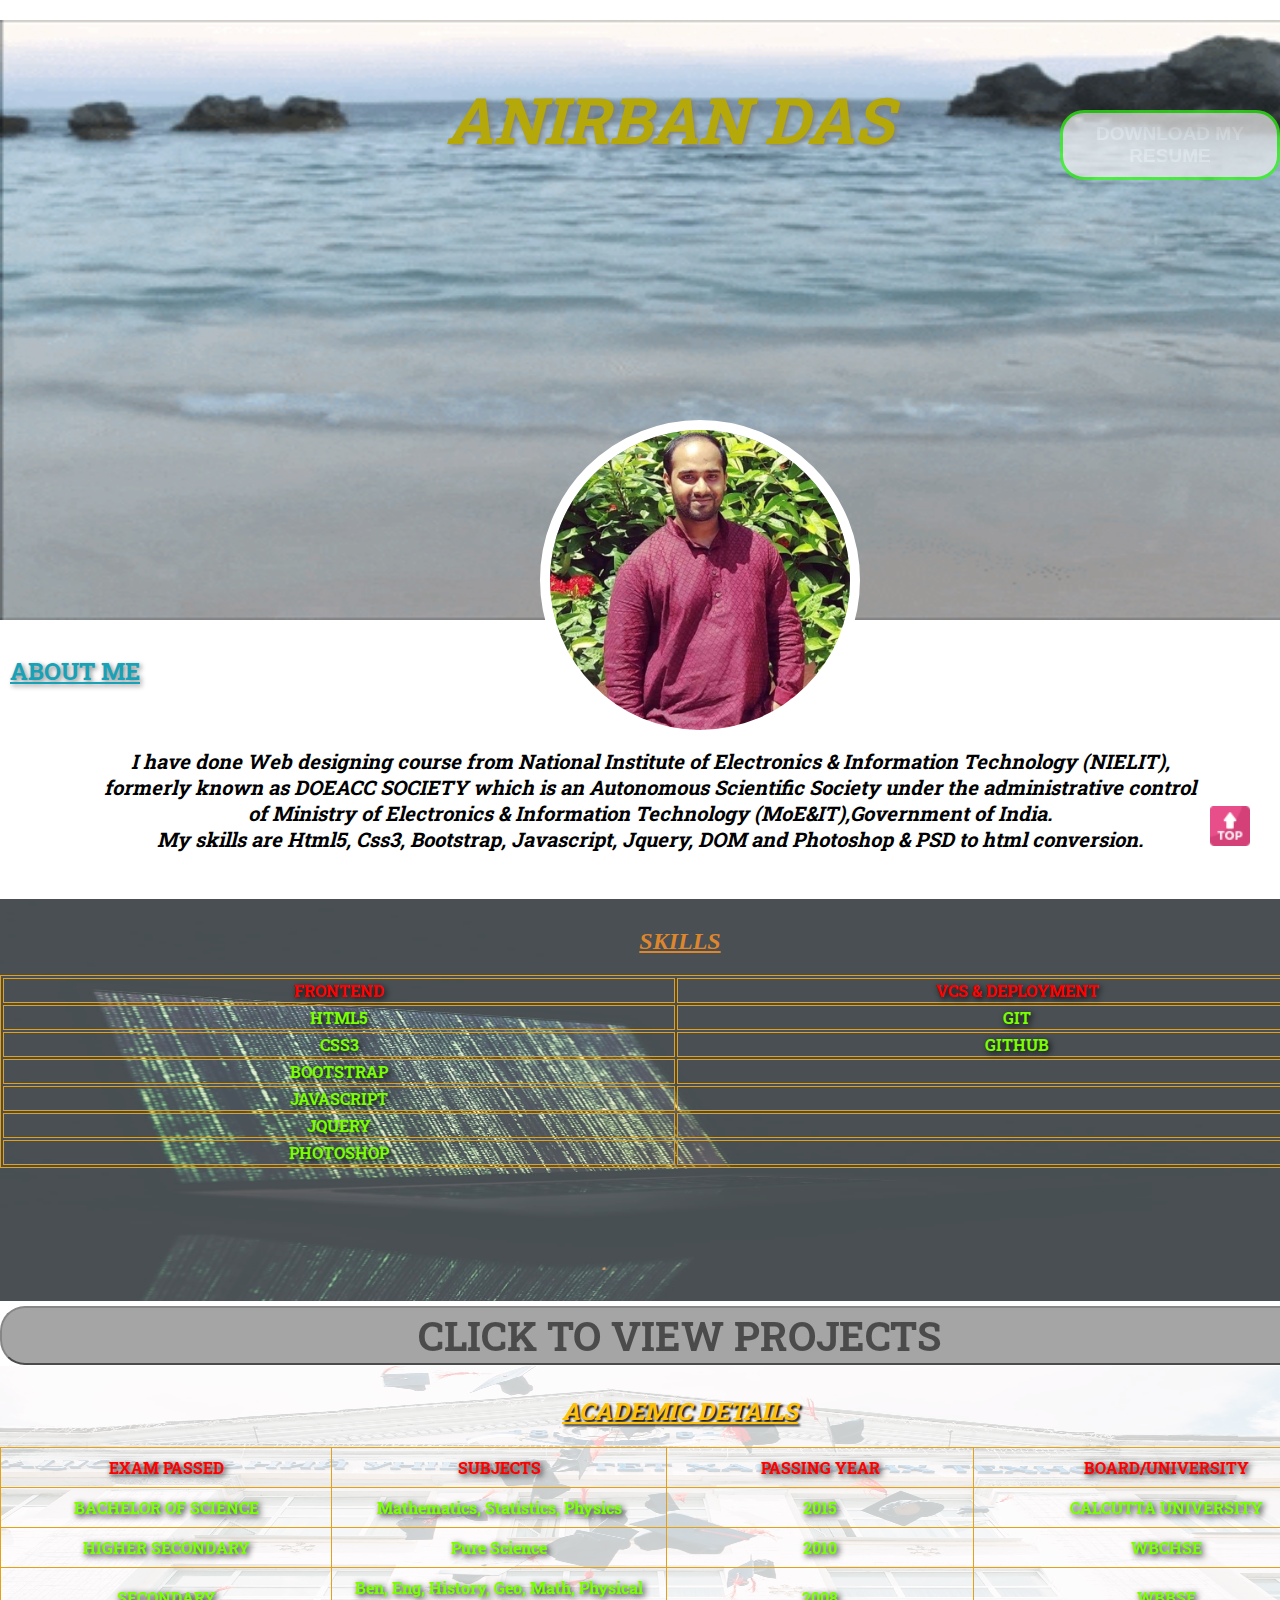
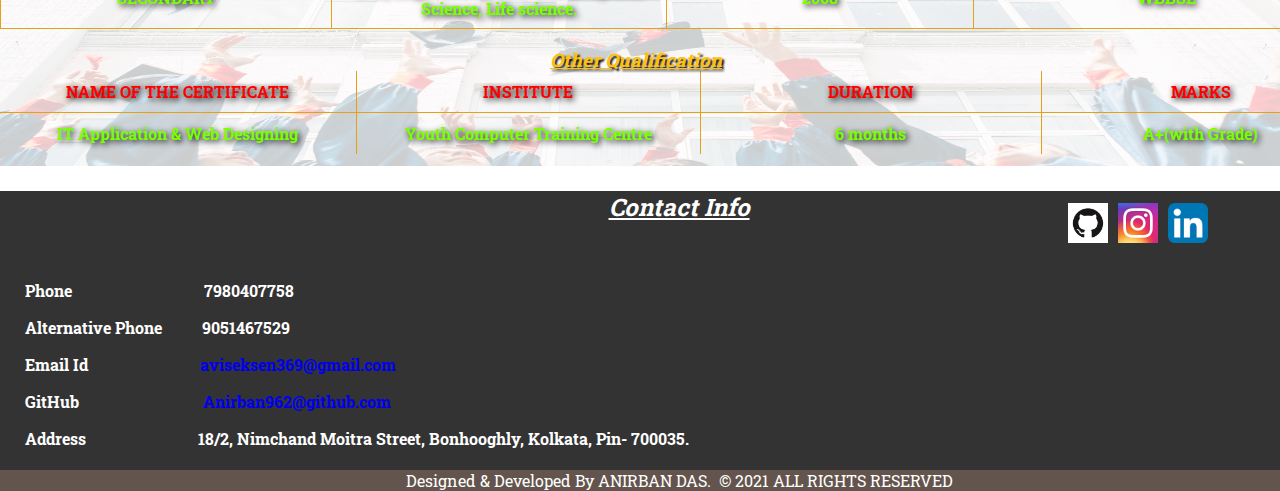
==== commit 763d2973: "Update index.html" ====
--- a/index.html
+++ b/index.html
@@ -16,7 +16,7 @@
 	<div class="header">
 		<img id="header_img"src="images\ocean.gif" alt="ocean image">
 		<span><h1><i>ANIRBAN DAS</i></h1></span>
-		<a href="WEB DESIGNING CV.pdf" download="myCV">
+		<a href="WEB DESIGNING_CV-.pdf" download="myCV">
 			<button class="btn">DOWNLOAD MY RESUME</button></a>
 			<img id="myimage" src="images\me.jpg" alt="myimage">
 		</div>
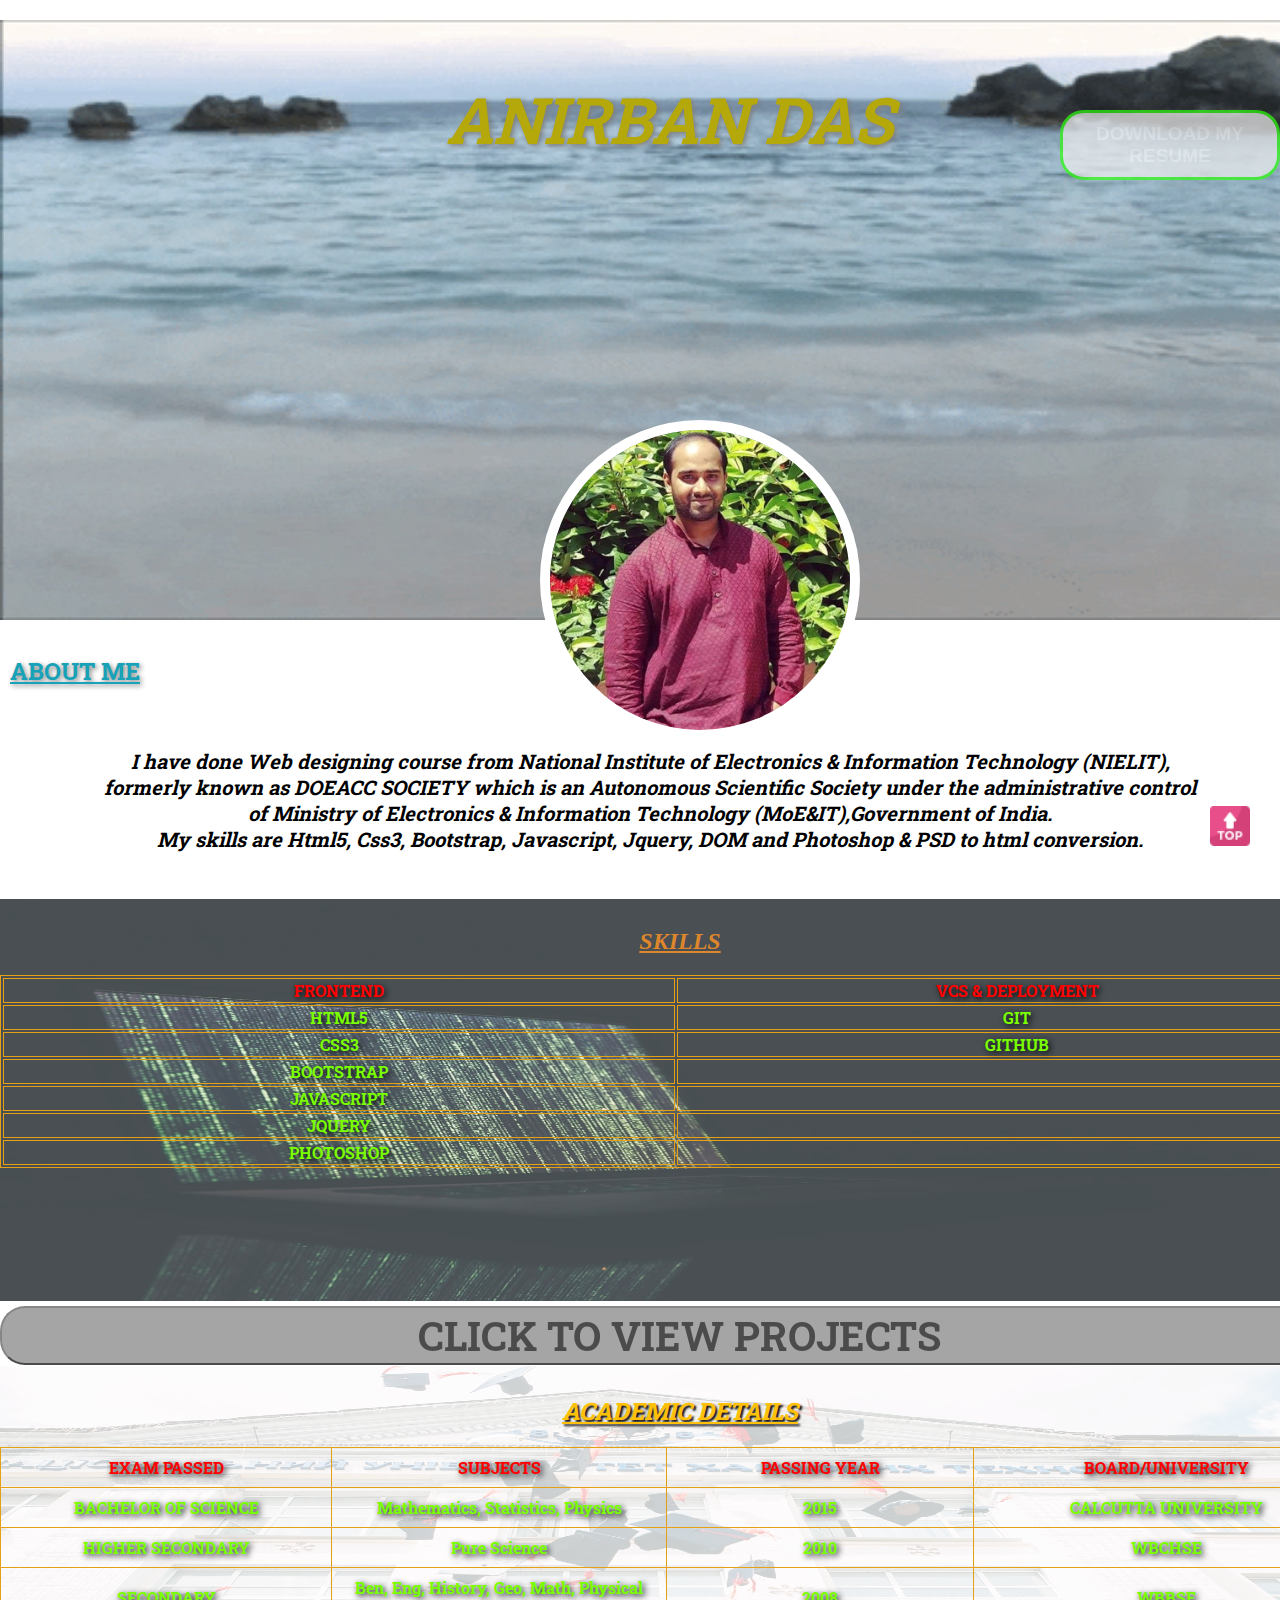
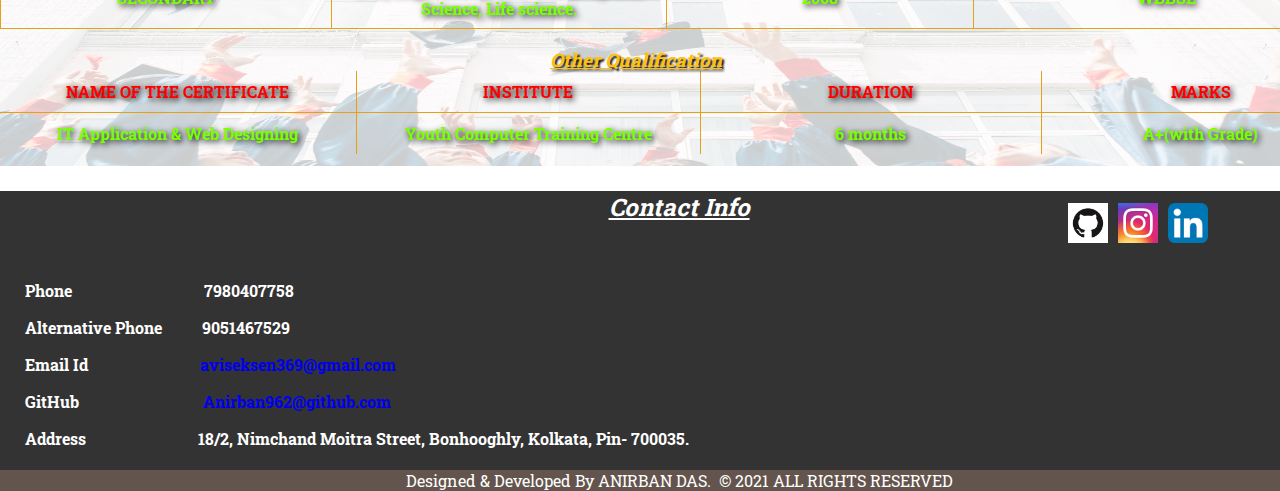
==== commit 33a1077d: "Update index.html" ====
--- a/index.html
+++ b/index.html
@@ -16,7 +16,7 @@
 	<div class="header">
 		<img id="header_img"src="images\ocean.gif" alt="ocean image">
 		<span><h1><i>ANIRBAN DAS</i></h1></span>
-		<a href="WEB DESIGNING_CV-.pdf" download="myCV">
+		<a href="WEB DESIGNING CV.pdf" download="myCV">
 			<button class="btn">DOWNLOAD MY RESUME</button></a>
 			<img id="myimage" src="images\me.jpg" alt="myimage">
 		</div>
